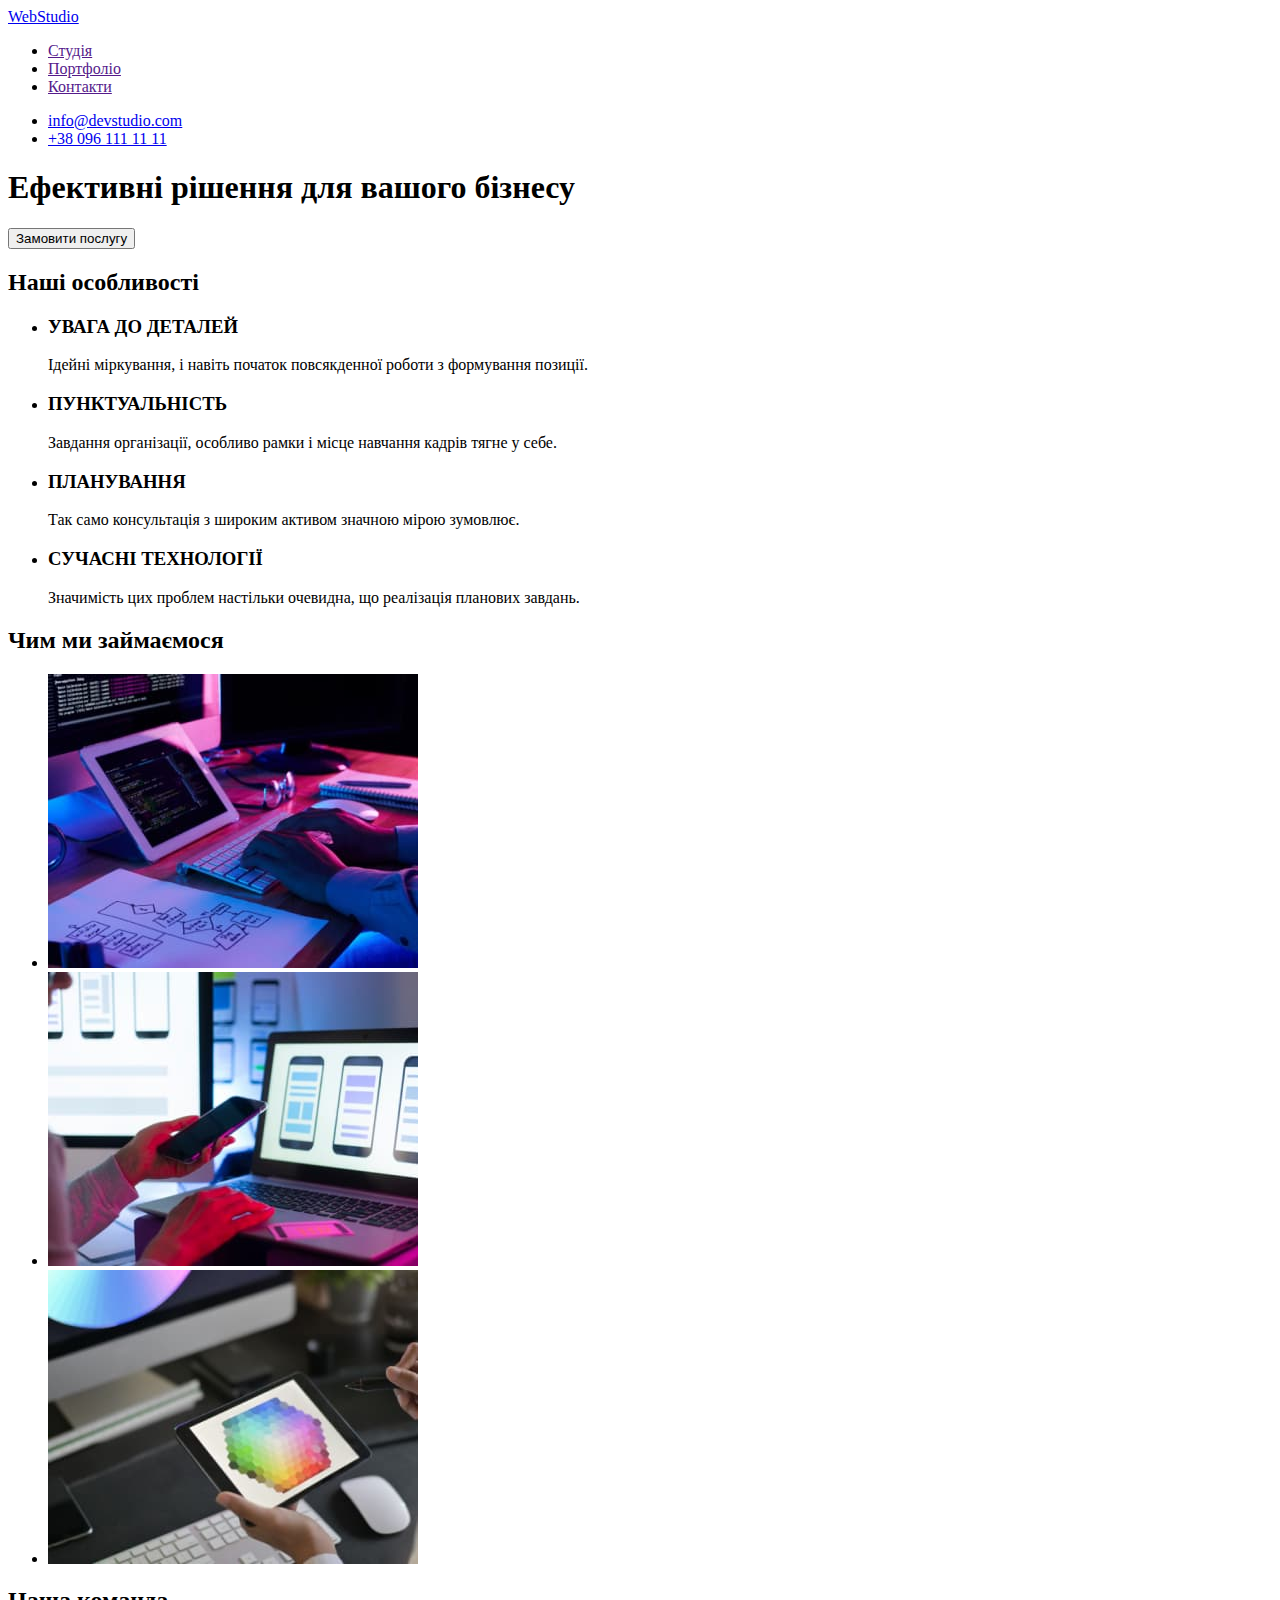
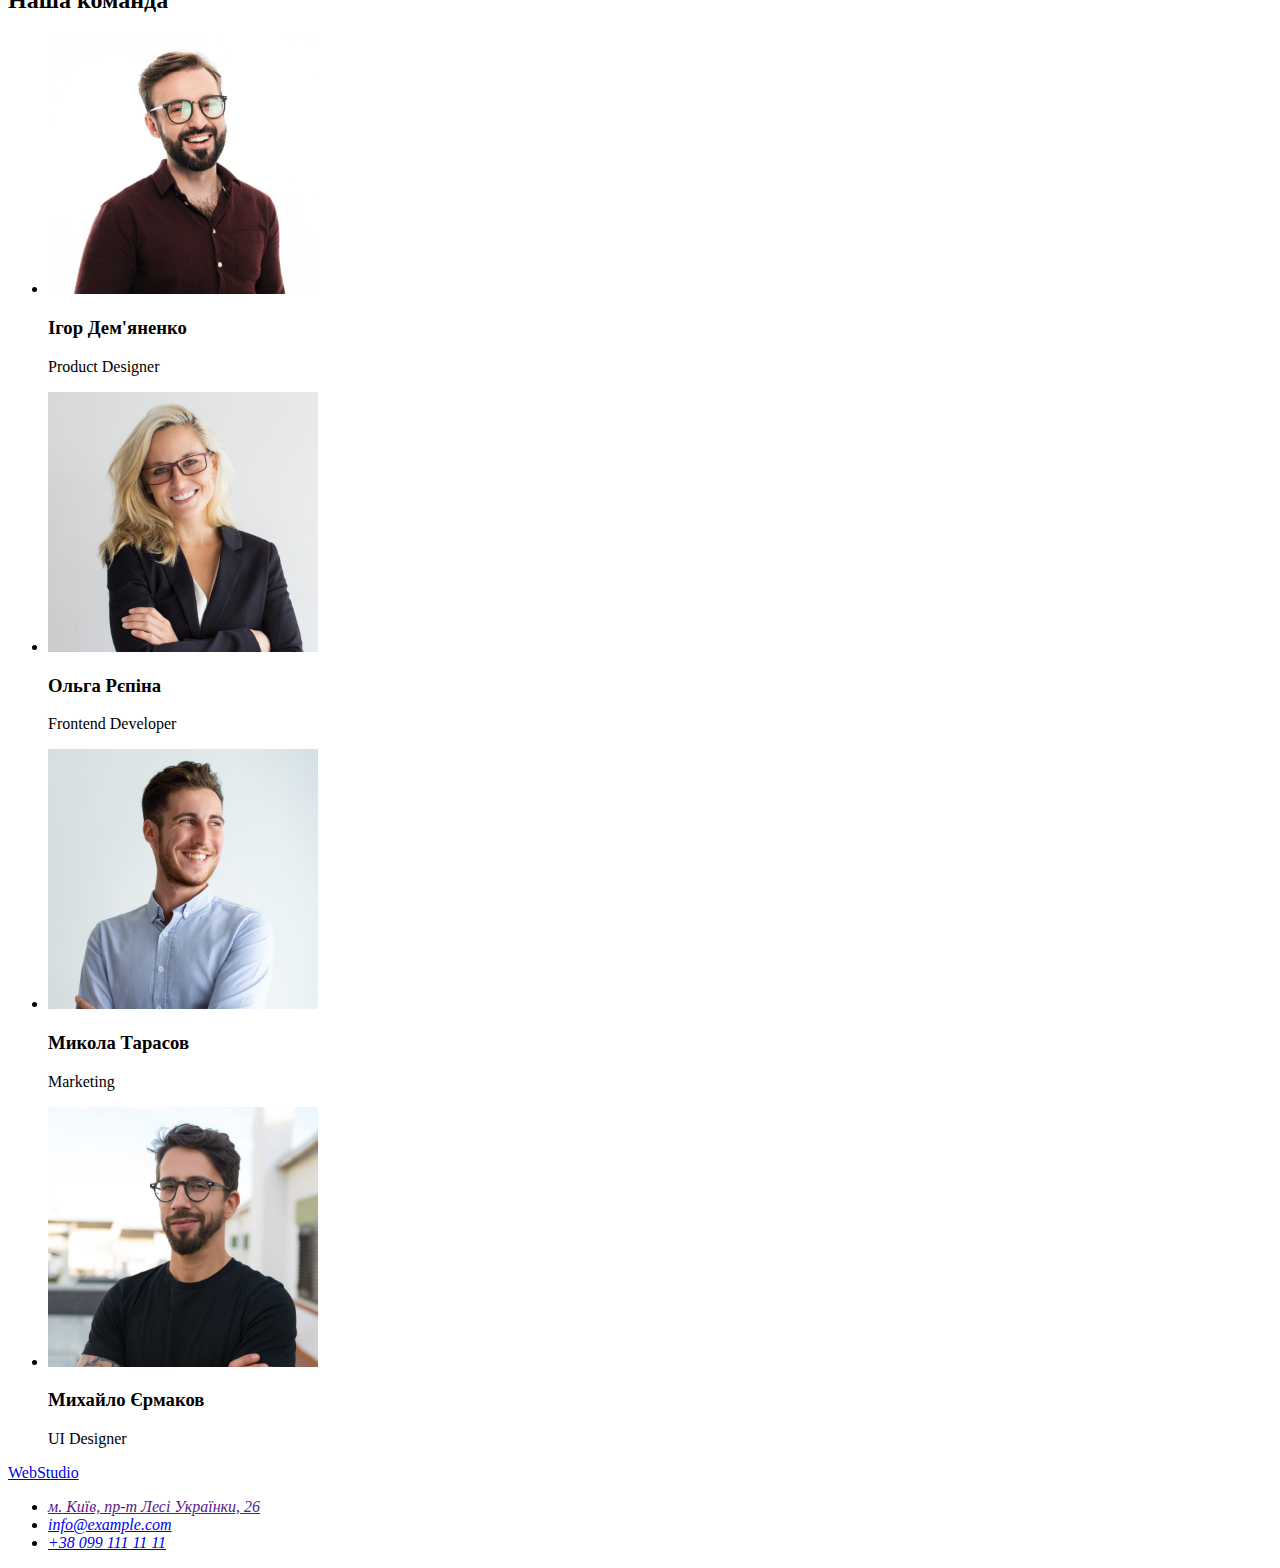
==== index.html @ 89155c15 "Update index.html" ====
<!DOCTYPE html>
<html lang="uk">
  <head>
    <meta charset="UTF-8" />
    <meta http-equiv="X-UA-Compatible" content="IE=edge" />
    <meta name="viewport" content="width=device-width, initial-scale=1.0" />
    <title>Document</title>

    <link rel="stylesheet" href="css/styles.scc" />
  </head>
  <body>
    <header class="page-header">
      <nav>
        <a href="./index.html" class="logo">WebStudio</a>
        <ul class="site-nav">
          <li><a href="">Студія</a></li>
          <li><a href="">Портфоліо</a></li>
          <li><a href="">Контакти</a></li>
        </ul>
      </nav>
      <ul>
        <li><a href="malito:info@devstudio.com">info@devstudio.com</a></li>
        <li><a href="tel:+380961111111">+38 096 111 11 11</a></li>
      </ul>
    </header>

    <main>
      <section>
        <h1>Ефективні рішення для вашого бізнесу</h1>
        <button type="button">Замовити послугу</button>
      </section>

      <section>
        <h2>Наші особливості</h2>
        <ul>
          <li>
            <h3>УВАГА ДО ДЕТАЛЕЙ</h3>
            <p>
              Ідейні міркування, і навіть початок повсякденної роботи з
              формування позиції.
            </p>
          </li>
          <li>
            <h3>ПУНКТУАЛЬНІСТЬ</h3>
            <p>
              Завдання організації, особливо рамки і місце навчання кадрів тягне
              у себе.
            </p>
          </li>
          <li>
            <h3>ПЛАНУВАННЯ</h3>
            <p>
              Так само консультація з широким активом значною мірою зумовлює.
            </p>
          </li>
          <li>
            <h3>СУЧАСНІ ТЕХНОЛОГІЇ</h3>
            <p>
              Значимість цих проблем настільки очевидна, що реалізація планових
              завдань.
            </p>
          </li>
        </ul>
      </section>

      <section>
        <h2>Чим ми займаємося</h2>
        <ul>
          <li>
            <img src="./images/box.jpg" alt="веб технології" width="370" />
          </li>
          <li>
            <img
              src="./images/box2.jpg"
              alt="адаптація для мобільних пристроїв"
              width="370"
            />
          </li>
          <li>
            <img
              src="./images/box3.jpg"
              alt="спільне середовище пк та мобільних пристороїв"
              width="370"
            />
          </li>
        </ul>
      </section>

      <section>
        <h2>Наша команда</h2>
        <ul>
          <li>
            <img
              src="./images/demina.jpg"
              alt="ігор демьяненко дизайнер"
              width="270"
            />
            <h3>Ігор Дем'яненко</h3>
            <p>Product Designer</p>
          </li>
          <li>
            <img
              src="./images/img1.jpg"
              alt="ольга рєпіна розробник"
              width="270"
            />
            <h3>Ольга Рєпіна</h3>
            <p>Frontend Developer</p>
          </li>
          <li>
            <img
              src="./images/tarasov.jpg"
              alt="микола тарасов маркетолог"
              width="270"
            />
            <h3>Микола Тарасов</h3>
            <p>Marketing</p>
          </li>
          <li>
            <img
              src="./images/ermakov.jpg"
              alt="Михайло Єрмаков веб дизайнер"
              width="270"
            />
            <h3>Михайло Єрмаков</h3>
            <p>UI Designer</p>
          </li>
        </ul>
      </section>
    </main>

    <footer>
      <a href="./index.html">WebStudio</a>
      <address>
        <ul>
          <li><a href="">м. Київ, пр-т Лесі Українки, 26</a></li>
          <li><a href="malito:info@example.com">info@example.com</a></li>
          <li><a href="tel:+380991111111">+38 099 111 11 11</a></li>
        </ul>
      </address>
    </footer>
  </body>
</html>
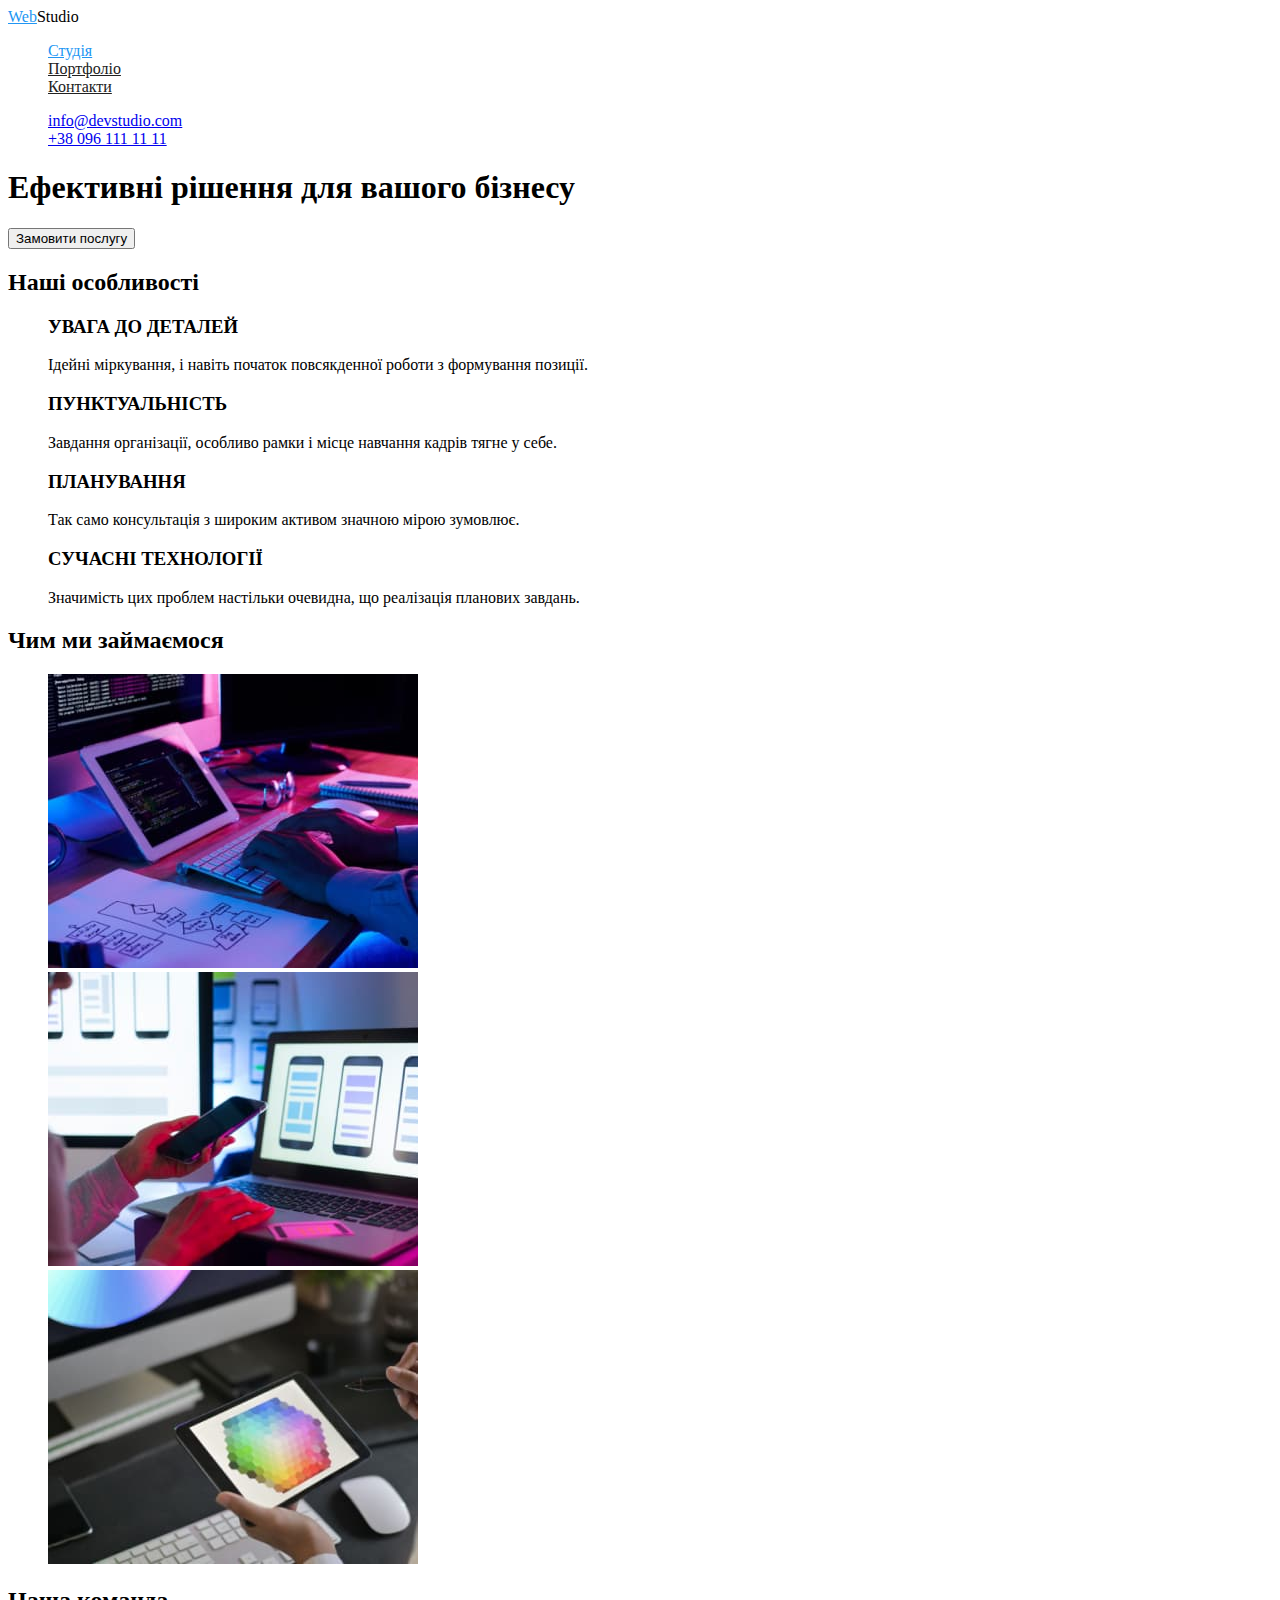
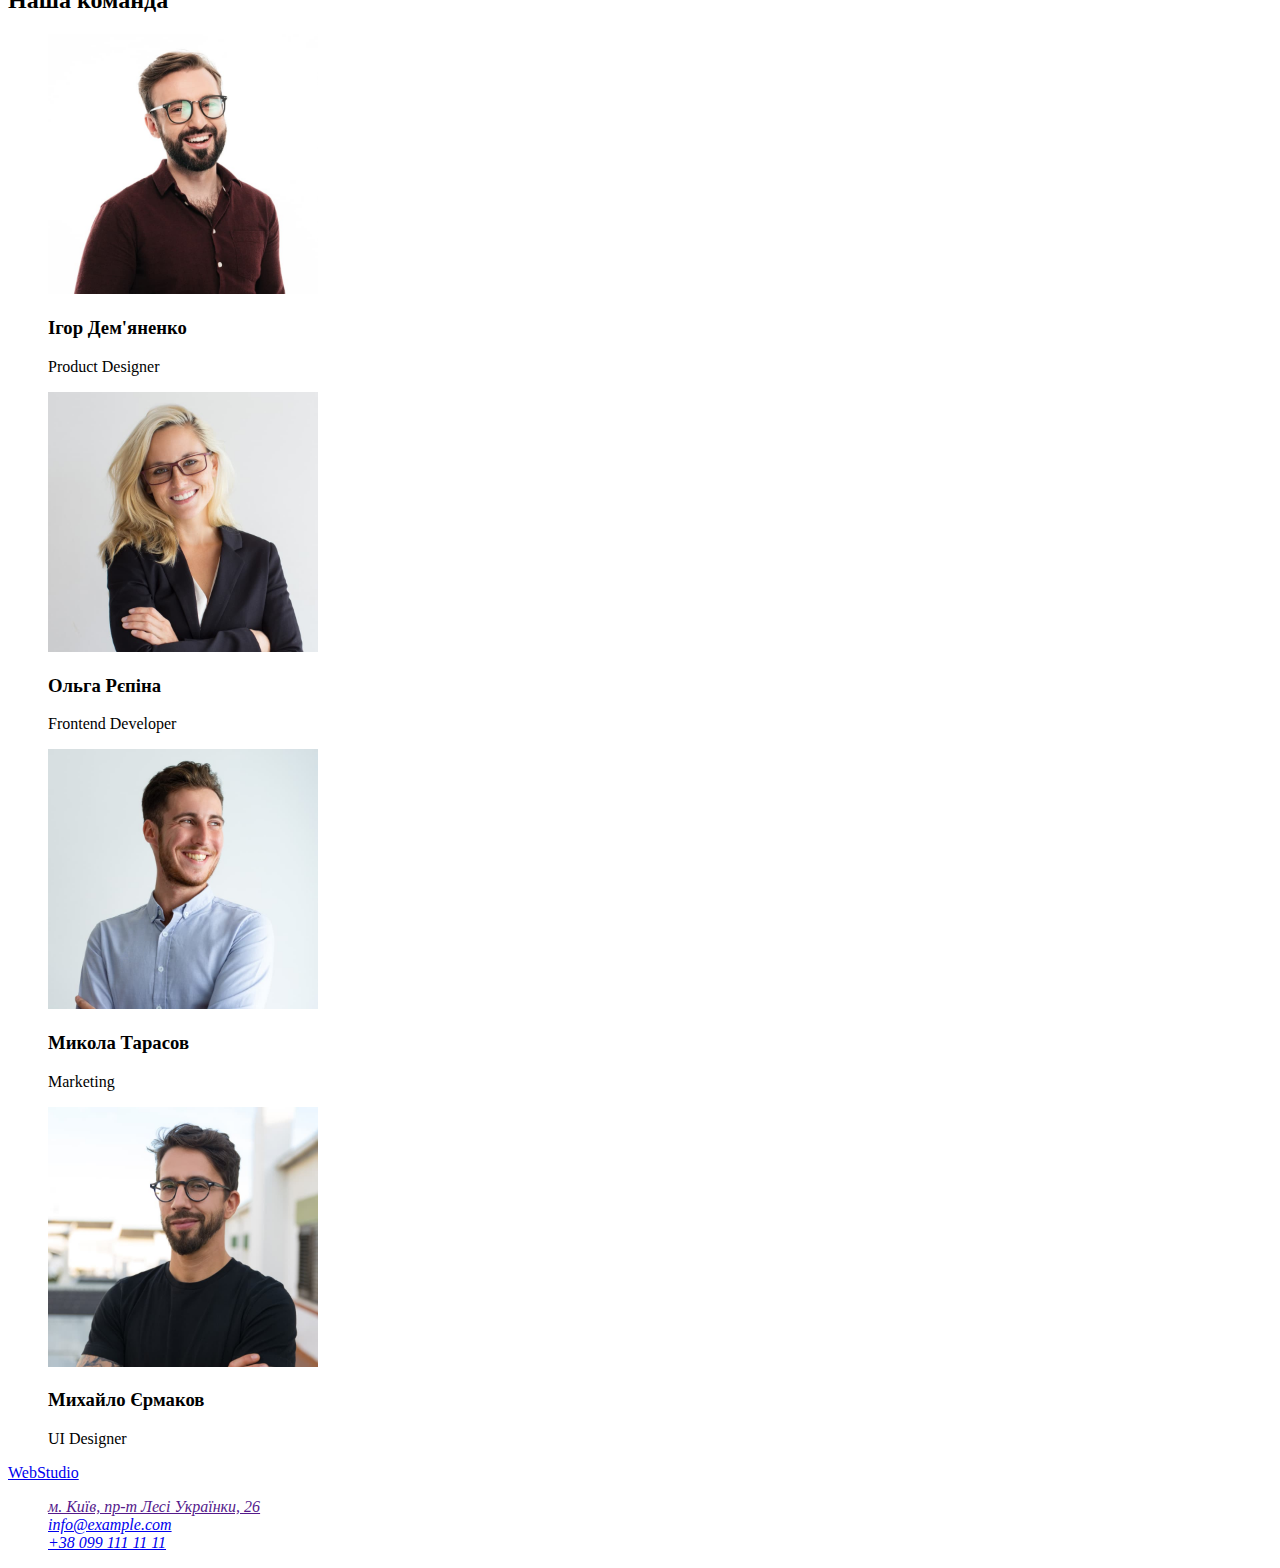
==== commit 9324ef0c: "add css" ====
--- a/index.html
+++ b/index.html
@@ -6,16 +6,25 @@
     <meta name="viewport" content="width=device-width, initial-scale=1.0" />
     <title>Document</title>
 
-    <link rel="stylesheet" href="css/styles.scc" />
+    <!--шрифти-->
+    <link rel="preconnect" href="https://fonts.googleapis.com" />
+    <link rel="preconnect" href="https://fonts.gstatic.com" crossorigin />
+    <link
+      href="https://fonts.googleapis.com/css2?family=Raleway:wght@700&family=Roboto:wght@400;500;700;900&display=swap"
+      rel="stylesheet"
+    />
+
+    <link rel="stylesheet" href="css/styles.css" />
   </head>
   <body>
     <header class="page-header">
       <nav>
-        <a href="./index.html" class="logo">WebStudio</a>
+        <a href="./index.html" class="logo">Web</a
+        ><span class="logo-first">Studio</span>
         <ul class="site-nav">
-          <li><a href="">Студія</a></li>
-          <li><a href="">Портфоліо</a></li>
-          <li><a href="">Контакти</a></li>
+          <li><a href="" class="link studio">Студія</a></li>
+          <li><a href="" class="link portfolio">Портфоліо</a></li>
+          <li><a href="" class="link contacts">Контакти</a></li>
         </ul>
       </nav>
       <ul>
--- a/css/styles.css
+++ b/css/styles.css
@@ -0,0 +1,42 @@
+:root {
+    --accent-color: #2196F3;
+    --primary-text-color:#F5F5F5;
+    --secondary-text-color: #212121;
+}
+
+
+
+
+.body {
+    font-family: 'Raleway', sans-serif;
+    font-family: 'Roboto', sans-serif;
+    background-color:#F5F5F5;
+}
+ul{
+    list-style: none;
+}
+
+
+  .logo {
+   color: #2196F3;
+  }
+  .logo-first {
+   color:  #000000;
+  }
+
+  /* Site nav */
+
+  .studio {
+    color: #2196F3;
+  }
+  .studio:hover,
+  .studio:focus{
+    color: green;
+  }
+  .portfolio {
+    color: #212121;
+  }
+  .contacts {
+      color: #212121;
+  }
+
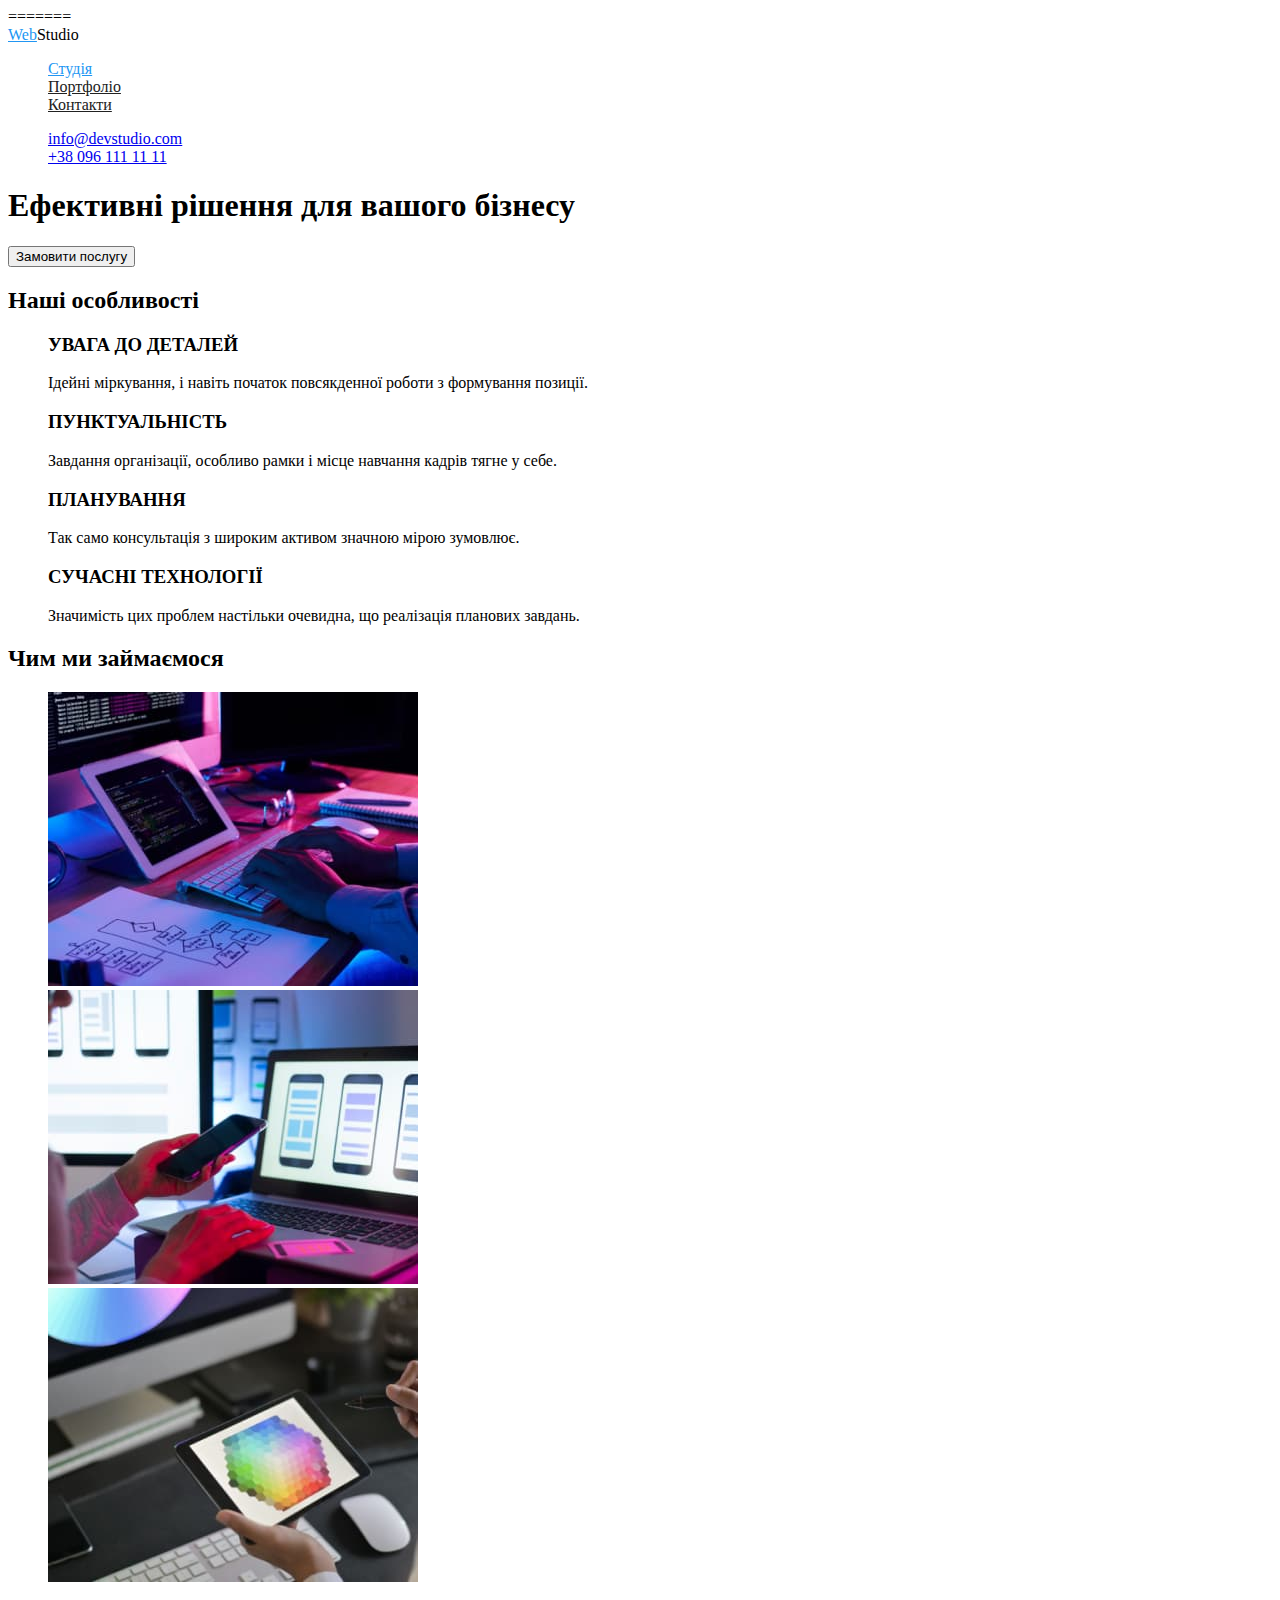
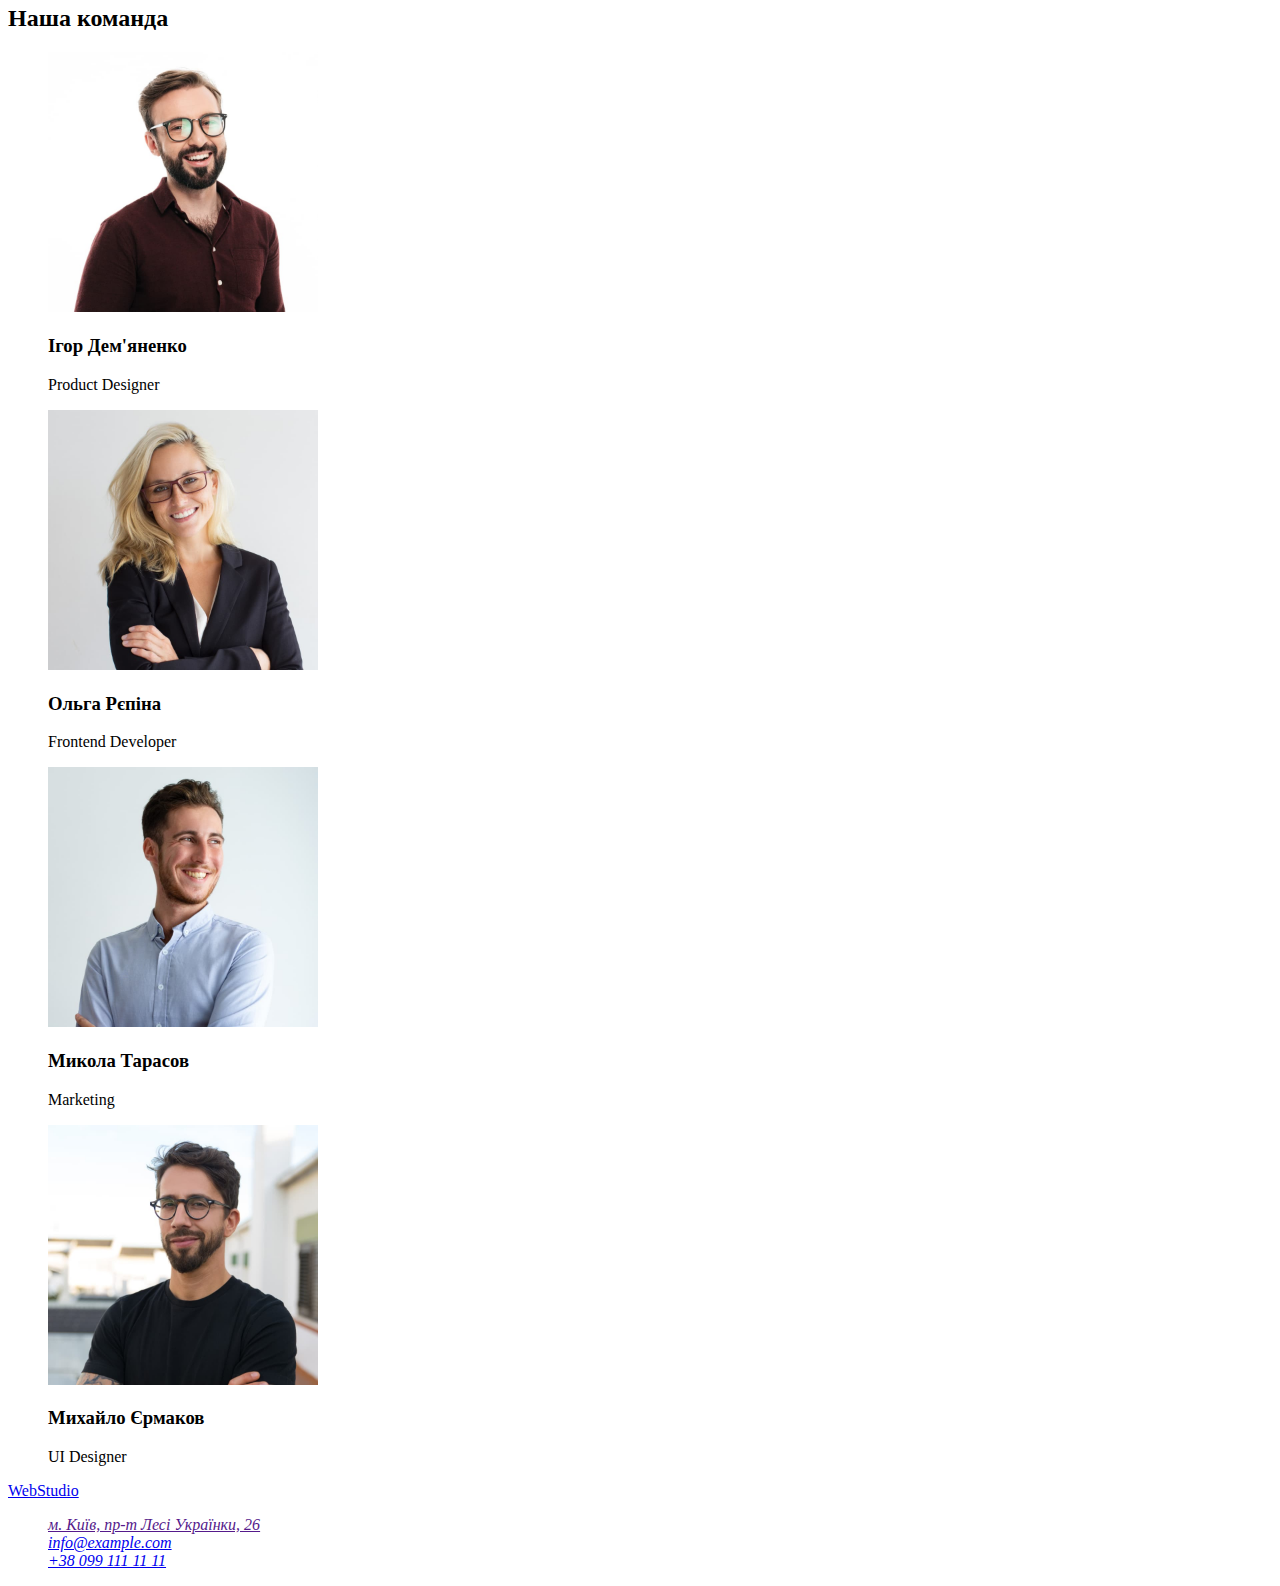
==== commit 3d19bcee: "Merge branch 'main' of https://github.com/Vadymzp/goit-markup-hw-02" ====
--- a/index.html
+++ b/index.html
@@ -14,6 +14,8 @@
       rel="stylesheet"
     />
 
+    <link rel="stylesheet" href="css/styles.css" />
+    =======
     <link rel="stylesheet" href="css/styles.css" />
   </head>
   <body>
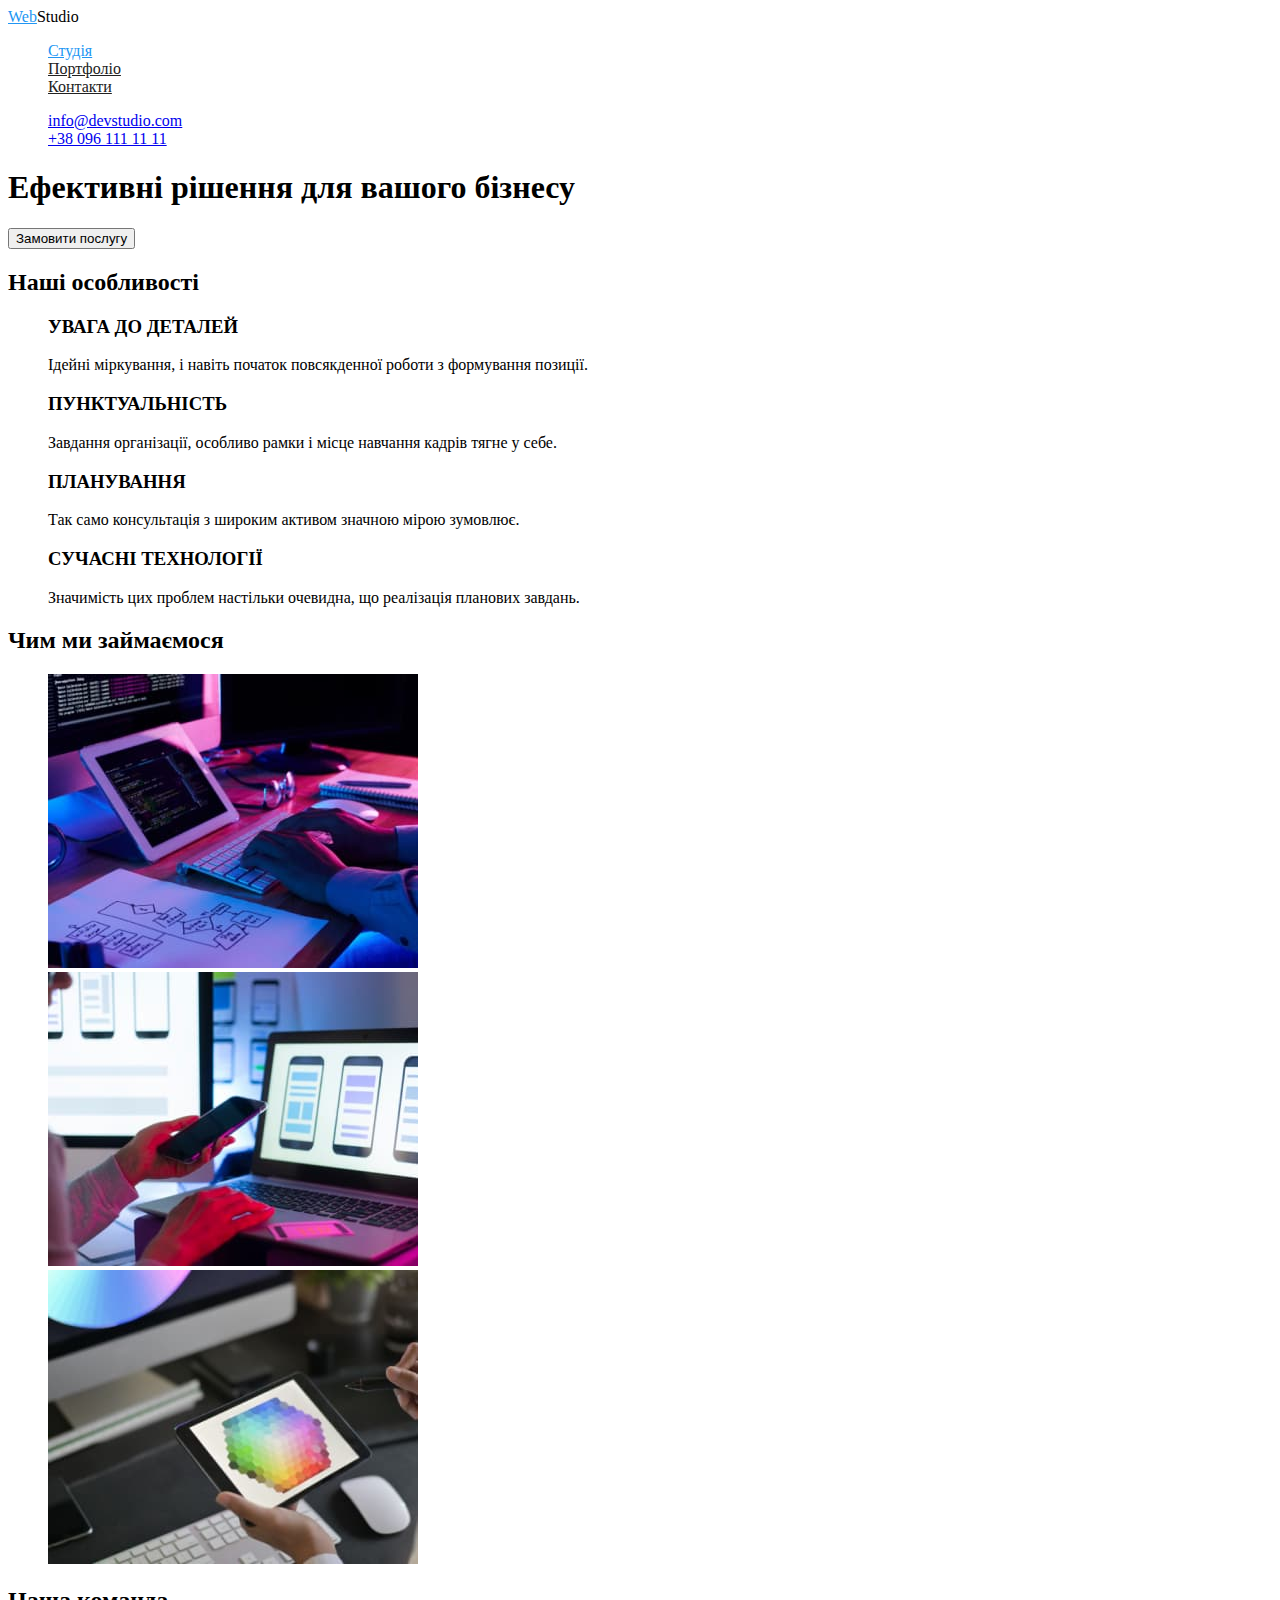
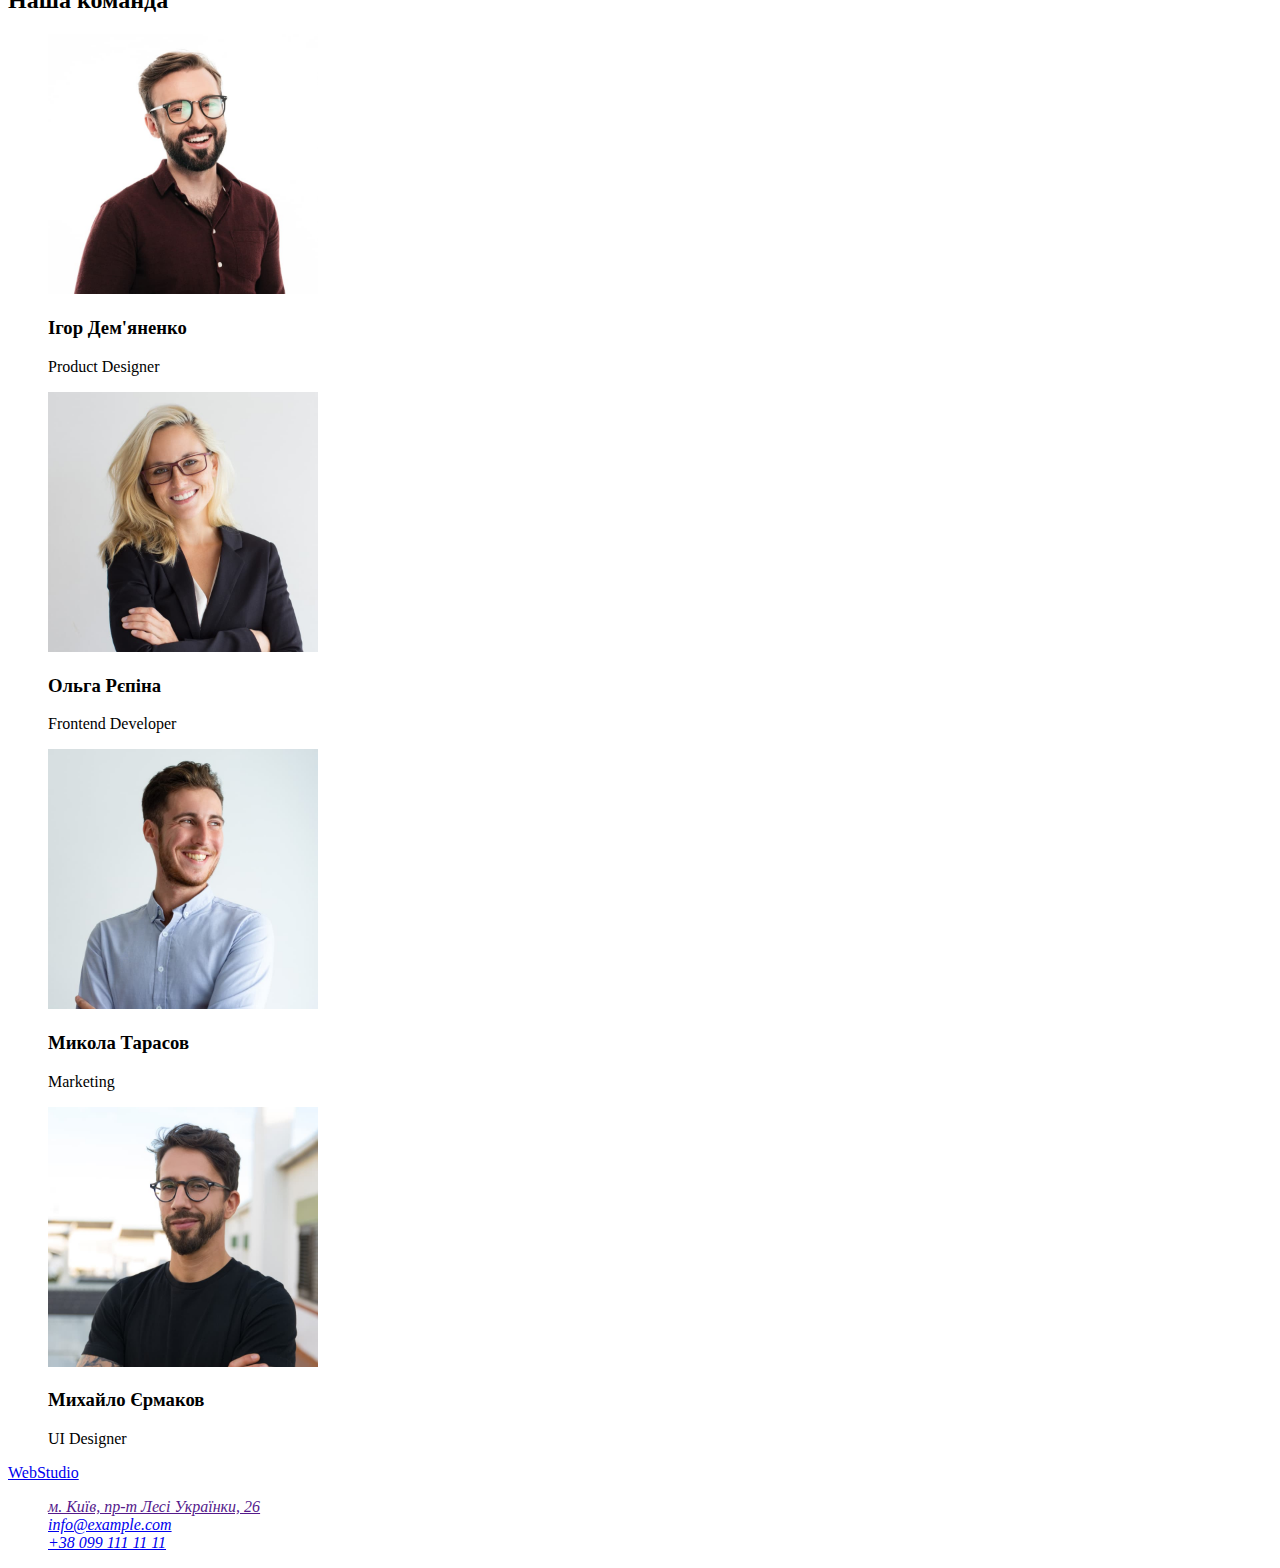
==== commit 237c4559: "Update index.html" ====
--- a/index.html
+++ b/index.html
@@ -14,8 +14,6 @@
       rel="stylesheet"
     />
 
-    <link rel="stylesheet" href="css/styles.css" />
-    =======
     <link rel="stylesheet" href="css/styles.css" />
   </head>
   <body>
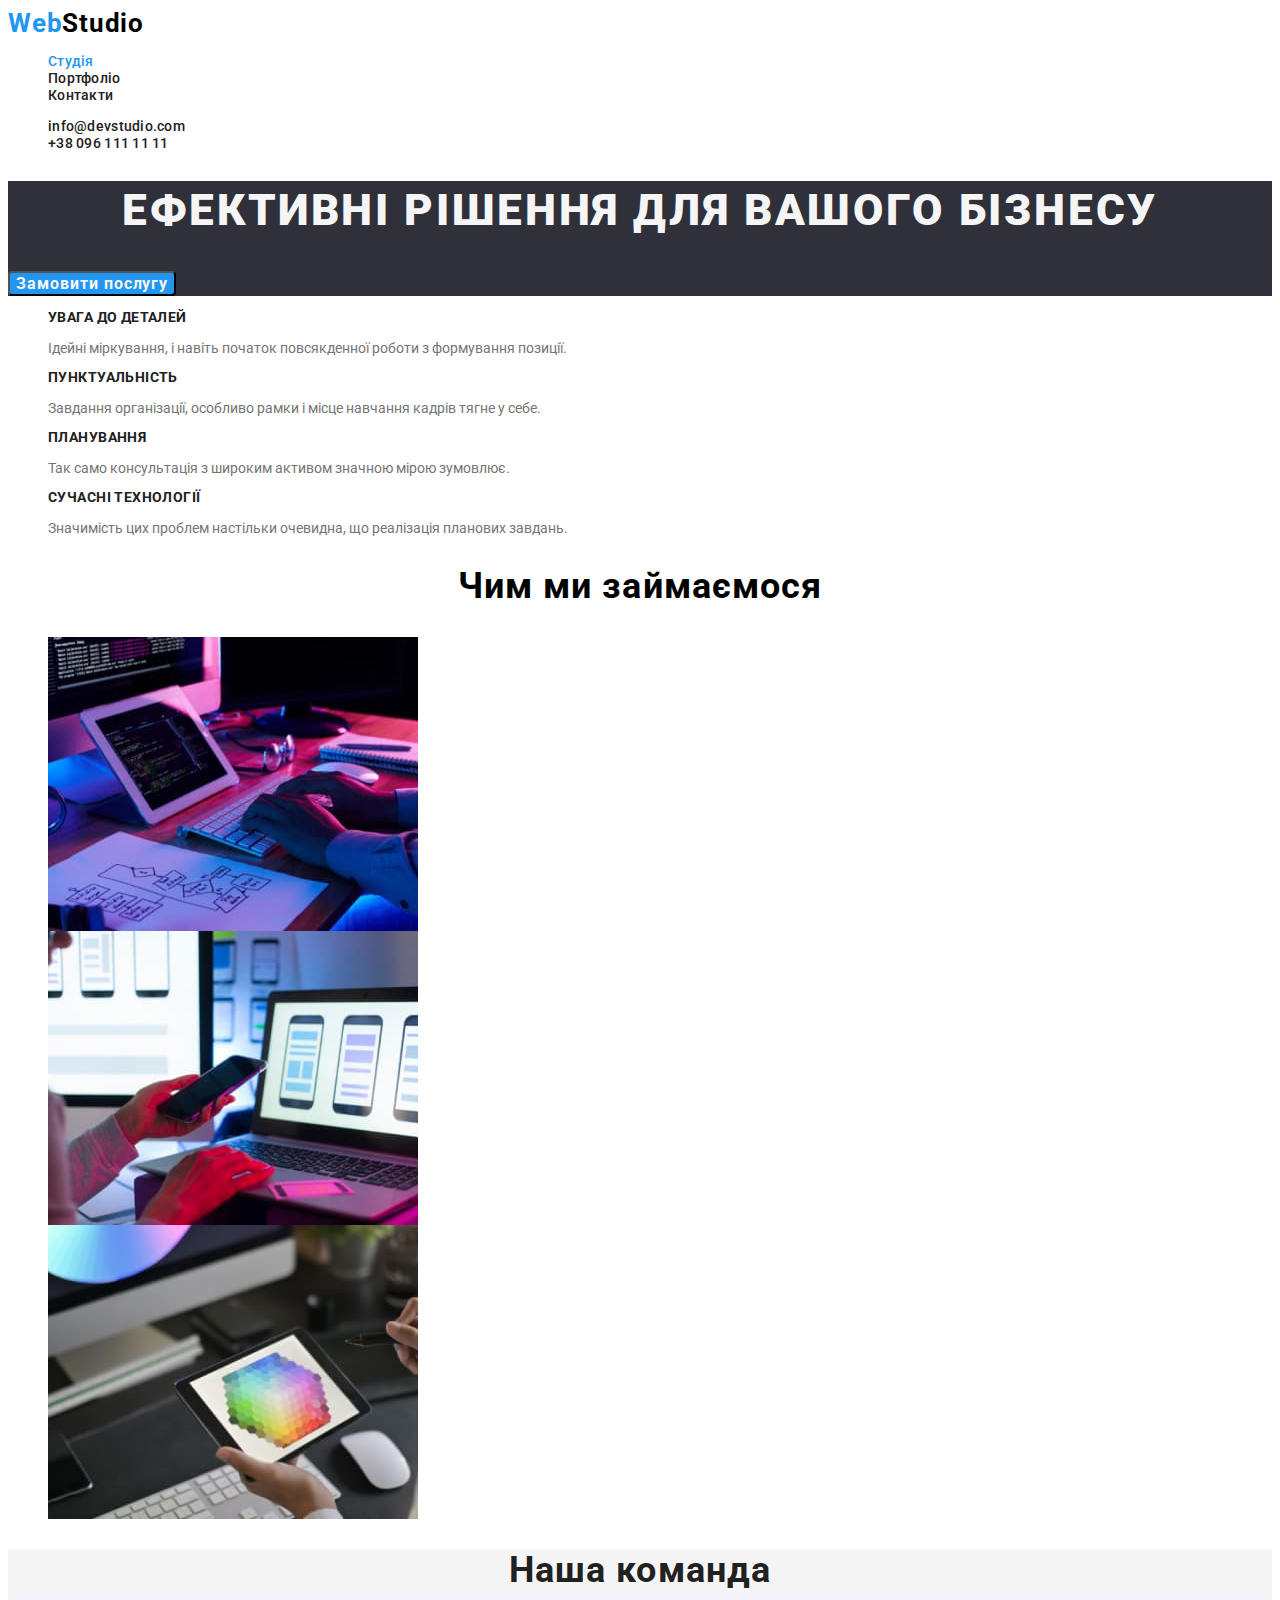
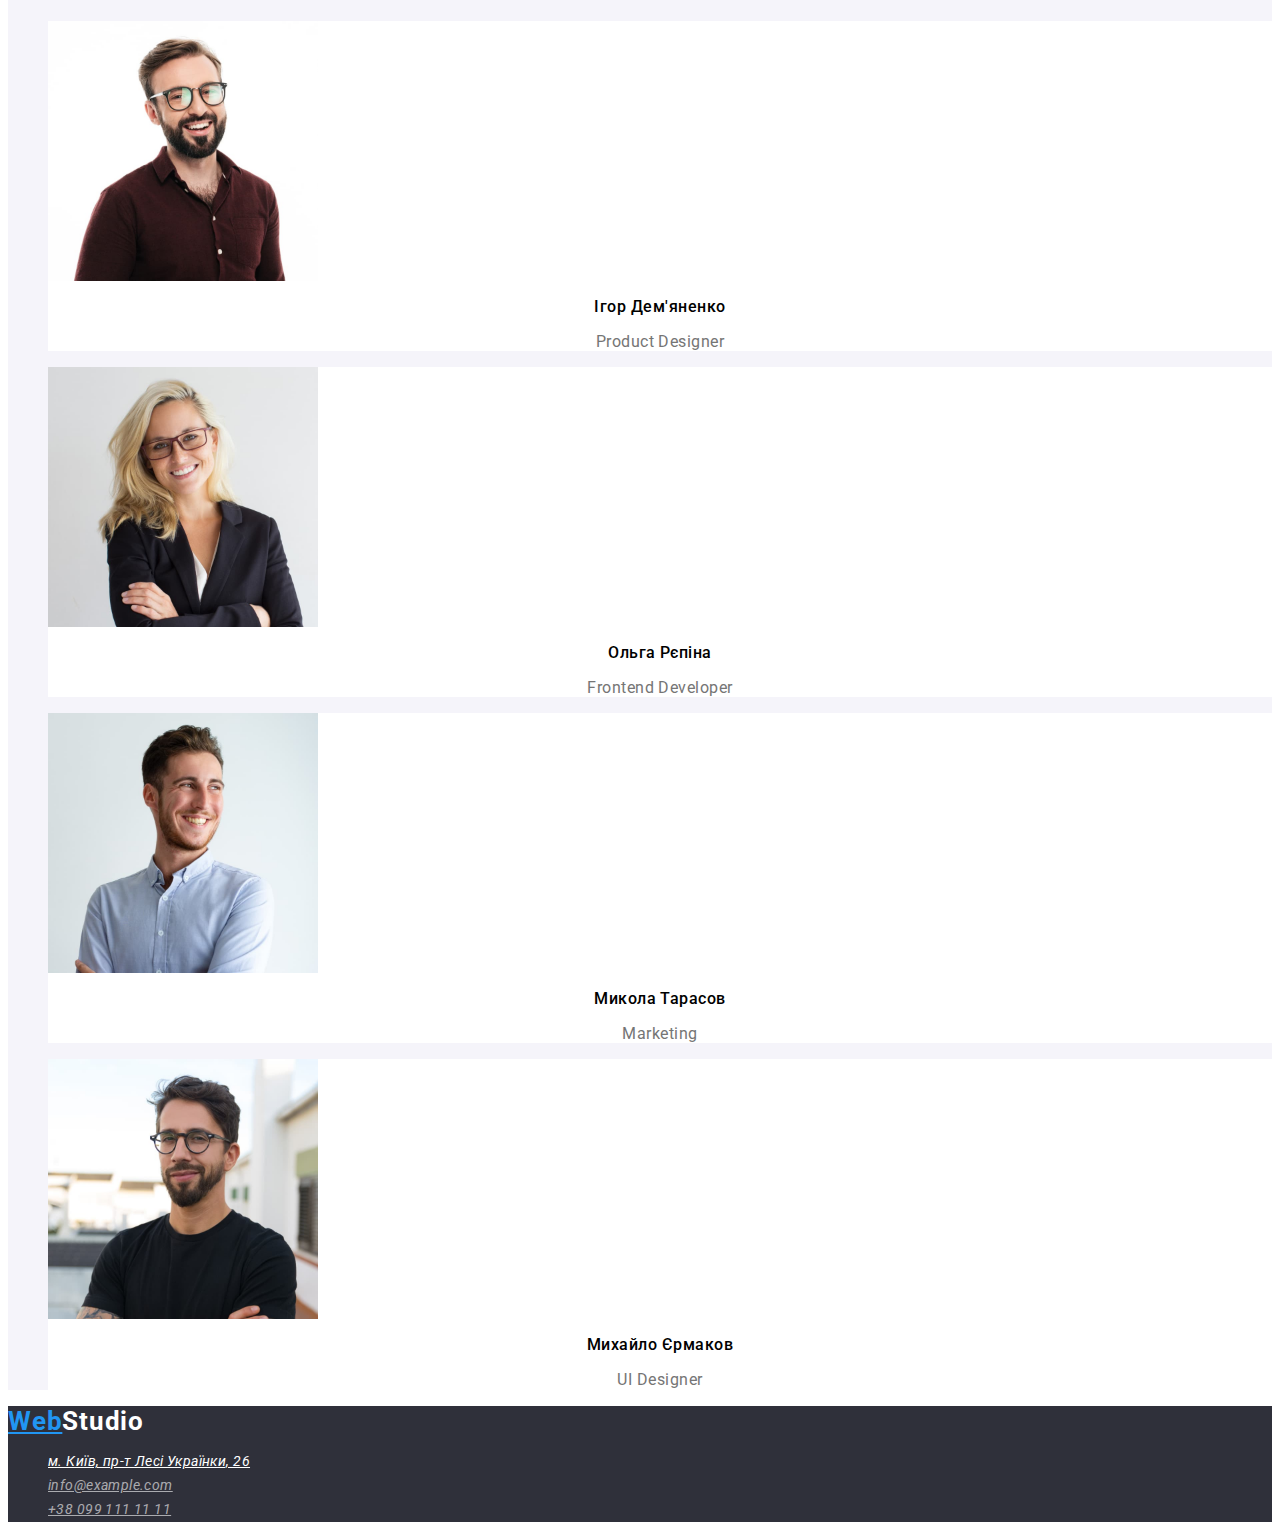
==== commit 4a1ce49a: "ДЗ 2" ====
--- a/index.html
+++ b/index.html
@@ -5,7 +5,6 @@
     <meta http-equiv="X-UA-Compatible" content="IE=edge" />
     <meta name="viewport" content="width=device-width, initial-scale=1.0" />
     <title>Document</title>
-
     <!--шрифти-->
     <link rel="preconnect" href="https://fonts.googleapis.com" />
     <link rel="preconnect" href="https://fonts.gstatic.com" crossorigin />
@@ -13,58 +12,67 @@
       href="https://fonts.googleapis.com/css2?family=Raleway:wght@700&family=Roboto:wght@400;500;700;900&display=swap"
       rel="stylesheet"
     />
-
-    <link rel="stylesheet" href="css/styles.css" />
+    <link rel="stylesheet" href="./css/styles.css" />
   </head>
   <body>
-    <header class="page-header">
-      <nav>
+    <header class="main-header">
+      <nav class="header-nav">
         <a href="./index.html" class="logo">Web</a
-        ><span class="logo-first">Studio</span>
-        <ul class="site-nav">
-          <li><a href="" class="link studio">Студія</a></li>
-          <li><a href="" class="link portfolio">Портфоліо</a></li>
-          <li><a href="" class="link contacts">Контакти</a></li>
+        ><span class="accent">Studio</span>
+        <ul class="header-nav-list">
+          <li class="nav-item"><a href="" class="link current">Студія</a></li>
+          <li>
+            <a href="./portfolio.html" class="link">Портфоліо</a>
+          </li>
+          <li class="nav-item"><a href="" class="link">Контакти</a></li>
         </ul>
       </nav>
-      <ul>
-        <li><a href="malito:info@devstudio.com">info@devstudio.com</a></li>
-        <li><a href="tel:+380961111111">+38 096 111 11 11</a></li>
+      <ul class="menu">
+        <li class="nav-item">
+          <a href="malito:info@devstudio.com" class="header-contacts"
+            >info@devstudio.com</a
+          >
+        </li>
+        <li>
+          <a href="tel:+380961111111" class="header-contacts"
+            >+38 096 111 11 11</a
+          >
+        </li>
       </ul>
     </header>
 
     <main>
-      <section>
-        <h1>Ефективні рішення для вашого бізнесу</h1>
-        <button type="button">Замовити послугу</button>
+      <section class="hero">
+        <h1 class="title">Ефективні рішення для вашого бізнесу</h1>
+        <button class="hero-bth" type="button">Замовити послугу</button>
       </section>
 
-      <section>
-        <h2>Наші особливості</h2>
+      <section class="section">
+        <h2 hidden class="section-title">Наші особливості</h2>
         <ul>
           <li>
-            <h3>УВАГА ДО ДЕТАЛЕЙ</h3>
-            <p>
+            <h3 class="section-title">УВАГА ДО ДЕТАЛЕЙ</h3>
+            <p class="section-text">
               Ідейні міркування, і навіть початок повсякденної роботи з
               формування позиції.
             </p>
           </li>
           <li>
-            <h3>ПУНКТУАЛЬНІСТЬ</h3>
-            <p>
+            <h3 class="section-title">ПУНКТУАЛЬНІСТЬ</h3>
+            <p class="section-text">
               Завдання організації, особливо рамки і місце навчання кадрів тягне
               у себе.
             </p>
           </li>
           <li>
-            <h3>ПЛАНУВАННЯ</h3>
-            <p>
+            <h3 class="section-title">ПЛАНУВАННЯ</h3>
+            <p class="section-text">
               Так само консультація з широким активом значною мірою зумовлює.
             </p>
           </li>
           <li>
-            <h3>СУЧАСНІ ТЕХНОЛОГІЇ</h3>
-            <p>
+            <h3 class="section-title">СУЧАСНІ ТЕХНОЛОГІЇ</h3>
+            <p class="section-text">
               Значимість цих проблем настільки очевидна, що реалізація планових
               завдань.
             </p>
@@ -72,20 +80,20 @@
         </ul>
       </section>
 
-      <section>
-        <h2>Чим ми займаємося</h2>
-        <ul>
-          <li>
+      <section class="section">
+        <h2 class="work-title">Чим ми займаємося</h2>
+        <ul class="work">
+          <li class="work-item">
             <img src="./images/box.jpg" alt="веб технології" width="370" />
           </li>
-          <li>
+          <li class="work-item">
             <img
               src="./images/box2.jpg"
               alt="адаптація для мобільних пристроїв"
               width="370"
             />
           </li>
-          <li>
+          <li class="work-item">
             <img
               src="./images/box3.jpg"
               alt="спільне середовище пк та мобільних пристороїв"
@@ -95,56 +103,69 @@
         </ul>
       </section>
 
-      <section>
-        <h2>Наша команда</h2>
-        <ul>
-          <li>
+      <section class="section-team">
+        <h2 class="team-title">Наша команда</h2>
+        <ul class="team">
+          <li class="team-item">
             <img
               src="./images/demina.jpg"
               alt="ігор демьяненко дизайнер"
               width="270"
             />
-            <h3>Ігор Дем'яненко</h3>
-            <p>Product Designer</p>
+            <h3 class="person-title">Ігор Дем'яненко</h3>
+            <p class="position-text">Product Designer</p>
           </li>
-          <li>
+          <li class="team-item">
             <img
               src="./images/img1.jpg"
               alt="ольга рєпіна розробник"
               width="270"
             />
-            <h3>Ольга Рєпіна</h3>
-            <p>Frontend Developer</p>
+            <h3 class="person-title">Ольга Рєпіна</h3>
+            <p class="position-text">Frontend Developer</p>
           </li>
-          <li>
+          <li class="team-item">
             <img
               src="./images/tarasov.jpg"
               alt="микола тарасов маркетолог"
               width="270"
             />
-            <h3>Микола Тарасов</h3>
-            <p>Marketing</p>
+            <h3 class="person-title">Микола Тарасов</h3>
+            <p class="position-text">Marketing</p>
           </li>
-          <li>
+          <li class="team-item">
             <img
               src="./images/ermakov.jpg"
               alt="Михайло Єрмаков веб дизайнер"
               width="270"
             />
-            <h3>Михайло Єрмаков</h3>
-            <p>UI Designer</p>
+            <h3 class="person-title">Михайло Єрмаков</h3>
+            <p class="position-text">UI Designer</p>
           </li>
         </ul>
       </section>
     </main>
 
-    <footer>
-      <a href="./index.html">WebStudio</a>
-      <address>
+    <footer class="footer">
+      <a href="./index.html" class="footer-logo">Web</a
+      ><span class="footer-accent">Studio</span>
+      <address class="footer-adress">
         <ul>
-          <li><a href="">м. Київ, пр-т Лесі Українки, 26</a></li>
-          <li><a href="malito:info@example.com">info@example.com</a></li>
-          <li><a href="tel:+380991111111">+38 099 111 11 11</a></li>
+          <li>
+            <a href="" class="footer-location"
+              >м. Київ, пр-т Лесі Українки, 26</a
+            >
+          </li>
+          <li>
+            <a href="malito:info@example.com" class="footer-contacts"
+              >info@example.com</a
+            >
+          </li>
+          <li>
+            <a href="tel:+380991111111" class="footer-contacts"
+              >+38 099 111 11 11</a
+            >
+          </li>
         </ul>
       </address>
     </footer>
--- a/css/styles.css
+++ b/css/styles.css
@@ -2,41 +2,255 @@
     --accent-color: #2196F3;
     --primary-text-color:#F5F5F5;
     --secondary-text-color: #212121;
-}
-
-
-
-
-.body {
+    --secondary-color: #FFFFFF;
+}
+
+
+
+
+body {
     font-family: 'Raleway', sans-serif;
     font-family: 'Roboto', sans-serif;
-    background-color:#F5F5F5;
-}
-ul{
+    font-size: 14px;
+    background-color: var(--secondary-color);
+}
+
+img {
+  display: block;
+}
+
+  
+
+
+ul {
     list-style: none;
 }
 
+   .main-header {
+    background-color: var(--secondary-color);
+   }
+     /* Site nav */
+   .header-nav .link {
+    color: var(--secondary-text-color);
+    font-weight: 500;
+    font-size: 14px;
+    line-height: 1.14;
+    letter-spacing: 0.02em;
+    text-decoration: none;
+         }
 
   .logo {
    color: #2196F3;
-  }
-  .logo-first {
+    font-size: 26px;
+    font-weight: 700;
+    line-height: 1.2;
+    letter-spacing: 0.03em;
+    text-decoration: none;
+  }
+  .accent {
    color:  #000000;
-  }
-
-  /* Site nav */
-
-  .studio {
-    color: #2196F3;
-  }
-  .studio:hover,
-  .studio:focus{
-    color: green;
-  }
-  .portfolio {
-    color: #212121;
-  }
-  .contacts {
-      color: #212121;
-  }
-
+    font-size: 26px;
+    font-weight: 700;
+    line-height: 1.2;
+    letter-spacing: 0.03em;
+  }
+
+  
+  
+  .header-nav .link:hover,
+  .header-nav .link:focus{
+    color: var(--accent-color) ;
+  }
+   .header-nav .link.current {
+  color: var(--accent-color);
+}
+  
+  /* contacts */
+  
+    .header-contacts {
+      color: var(--secondary-text-color);
+      font-weight: 500;
+      font-size: 14px;
+      line-height: 1.14;
+      letter-spacing: 0.02em;
+      text-decoration: none;
+  }
+      .header-contacts:hover,
+      .header-contacts:focus {
+          color: var(--accent-color);
+        }
+  
+
+  /* Hero */
+
+  .hero {
+background-color: #2F303A;
+  }
+
+  .title {
+  font-weight: 900;
+    font-size: 44px;
+  line-height: 1.36;
+  text-align: center;
+  letter-spacing: 0.06em;
+  text-transform: uppercase;
+  color:var(--primary-text-color);
+  }
+  .hero-bth {
+    color: var(--primary-text-color);
+    background-color: var(--accent-color);
+    font-family: inherit;
+    font-weight: 700;
+    border-radius: 4px;
+    font-size: 16px;
+    cursor: pointer;
+    letter-spacing: 0.06em;
+  }
+     .hero-bth:hover,
+     .hero-bth:focus{
+       background-color: #188CE8;
+     }
+     
+     /* section */
+     .section {
+      background-color: var(--secondary-color);
+     }
+     .section-title {
+        font-weight: 700;
+      color: var(--secondary-text-color);
+        font-size: 14px;
+        line-height: 1.14;
+        letter-spacing: 0.03em;
+        text-transform: uppercase;
+     }
+     .section-text {
+        font-size: 14px;
+        line-height: 1.71:
+        letter-spacing: 0.03em;
+        color: #757575;
+     }
+    
+     /* work title */
+
+     .work-title {
+        font-weight: 700;
+        font-size: 36px;
+        line-height: 1.17;
+        text-align: center;
+        letter-spacing: 0.03em;
+     }
+
+     /* Team */
+
+
+     .section-team {
+      background-color:#F5F4FA
+     }
+     .team-item {
+      background-color: var(--secondary-color);
+     }
+     .team-title {
+        color: var(--secondary-text-color);
+        background-color: var(--primary-text-color);
+         font-weight: 700;
+        font-size: 36px;
+        line-height: 1.17;
+        text-align: center;
+        letter-spacing: 0.03em;
+     }
+     .person-title {
+      color: var(--secondary-text-col);
+      background-color: var(--secondary-color);
+        font-weight: 500;
+        font-size: 16px;
+        line-height: 1.19;
+        text-align: center;
+        letter-spacing: 0.03em;
+     }
+     .position-text {
+        font-size: 16px;
+        line-height: 1.19;
+        text-align: center;
+        letter-spacing: 0.03em;
+        color: #757575;
+     }
+
+     /* footer */
+
+     .footer {
+      background-color: #2F303A;
+     }
+     .footer-logo {
+        font-weight: 700;
+        font-size: 26px;
+        line-height: 1.19;
+        letter-spacing: 0.03em;
+        color: #2196F3;
+     }
+     .footer-accent {
+      font-weight: 700;
+        font-size: 26px;
+        line-height: 1.19;
+        letter-spacing: 0.03em;
+      color: var(--secondary-color);
+     }
+     .footer-location {
+       font-family: inherit;
+       font-weight: 400;
+        font-size: 14px;
+        line-height: 1.71;
+        letter-spacing: 0.03em;
+        color: var(--secondary-color);
+    }
+    .footer-contacts {
+        font-weight: 400;
+        font-size: 14px;
+        line-height: 1.71;
+        letter-spacing: 0.03em;
+        color: rgba(255, 255, 255, 0.6);
+    }
+      .footer-contacts:hover,
+      .footer-contacts:focus {
+          color: var(--accent-color);
+        }
+
+        /* Portfolio */
+        .filter-btn {
+       color: var(--secondary-text-color);
+      background-color: #F5F4FA;
+        font-weight: 500;
+        font-size: 16px;
+        line-height: 1.62;
+        text-align: center;
+          letter-spacing: 0.03em;
+          cursor: pointer;
+        }
+        .filter-btn:hover,
+        .filter-btn:focus {
+        background-color: var(--accent-color);
+        }
+
+        /* section */
+        
+        .section-porfolio {
+          background-color: var(--secondary-color);
+        }
+        .portfolio-title {
+           color: var(--secondary-text-color);
+          font-weight: 700;
+            font-size: 18px;
+            line-height: 2;
+            letter-spacing: 0.06em;
+        }
+        .portfolio-text {
+            font-size: 16px;
+            line-height: 1.88;
+            letter-spacing: 0.03em;
+            color: #757575;
+        }
+
+       
+  
+
+  
+
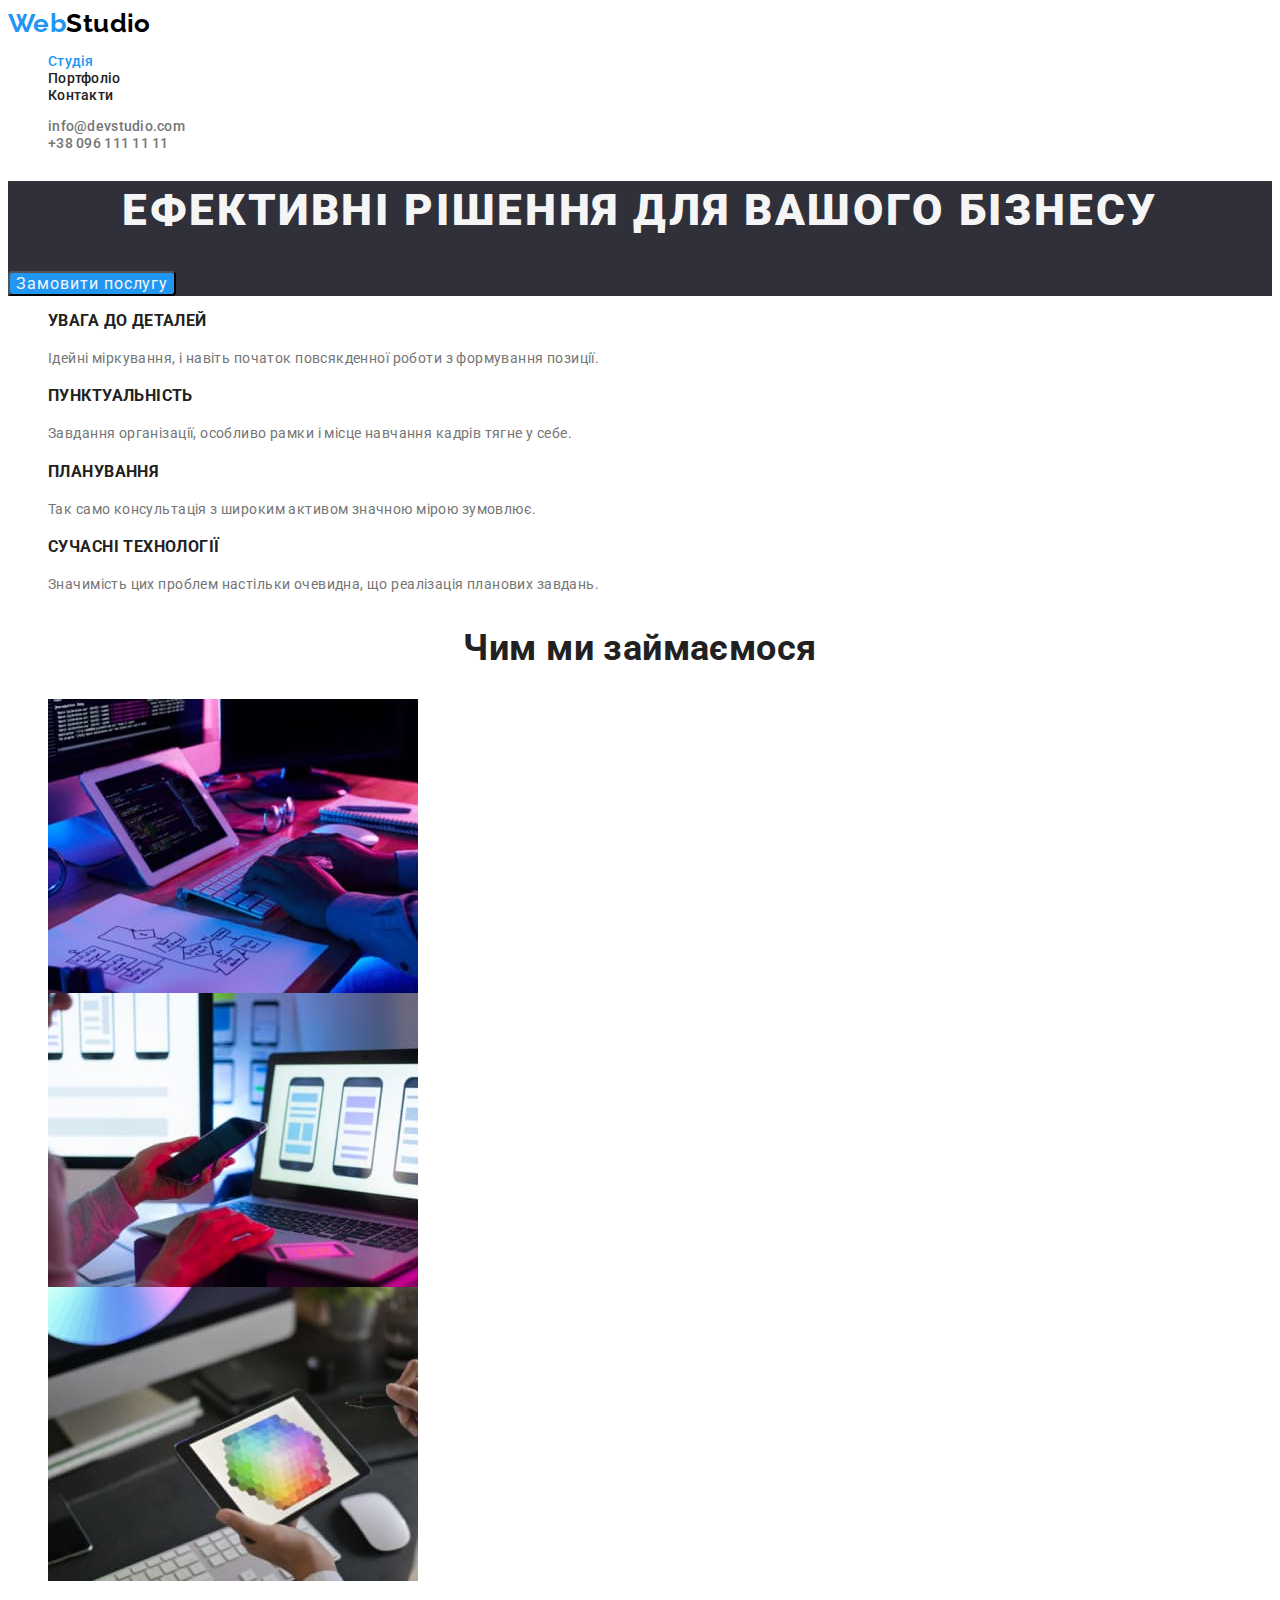
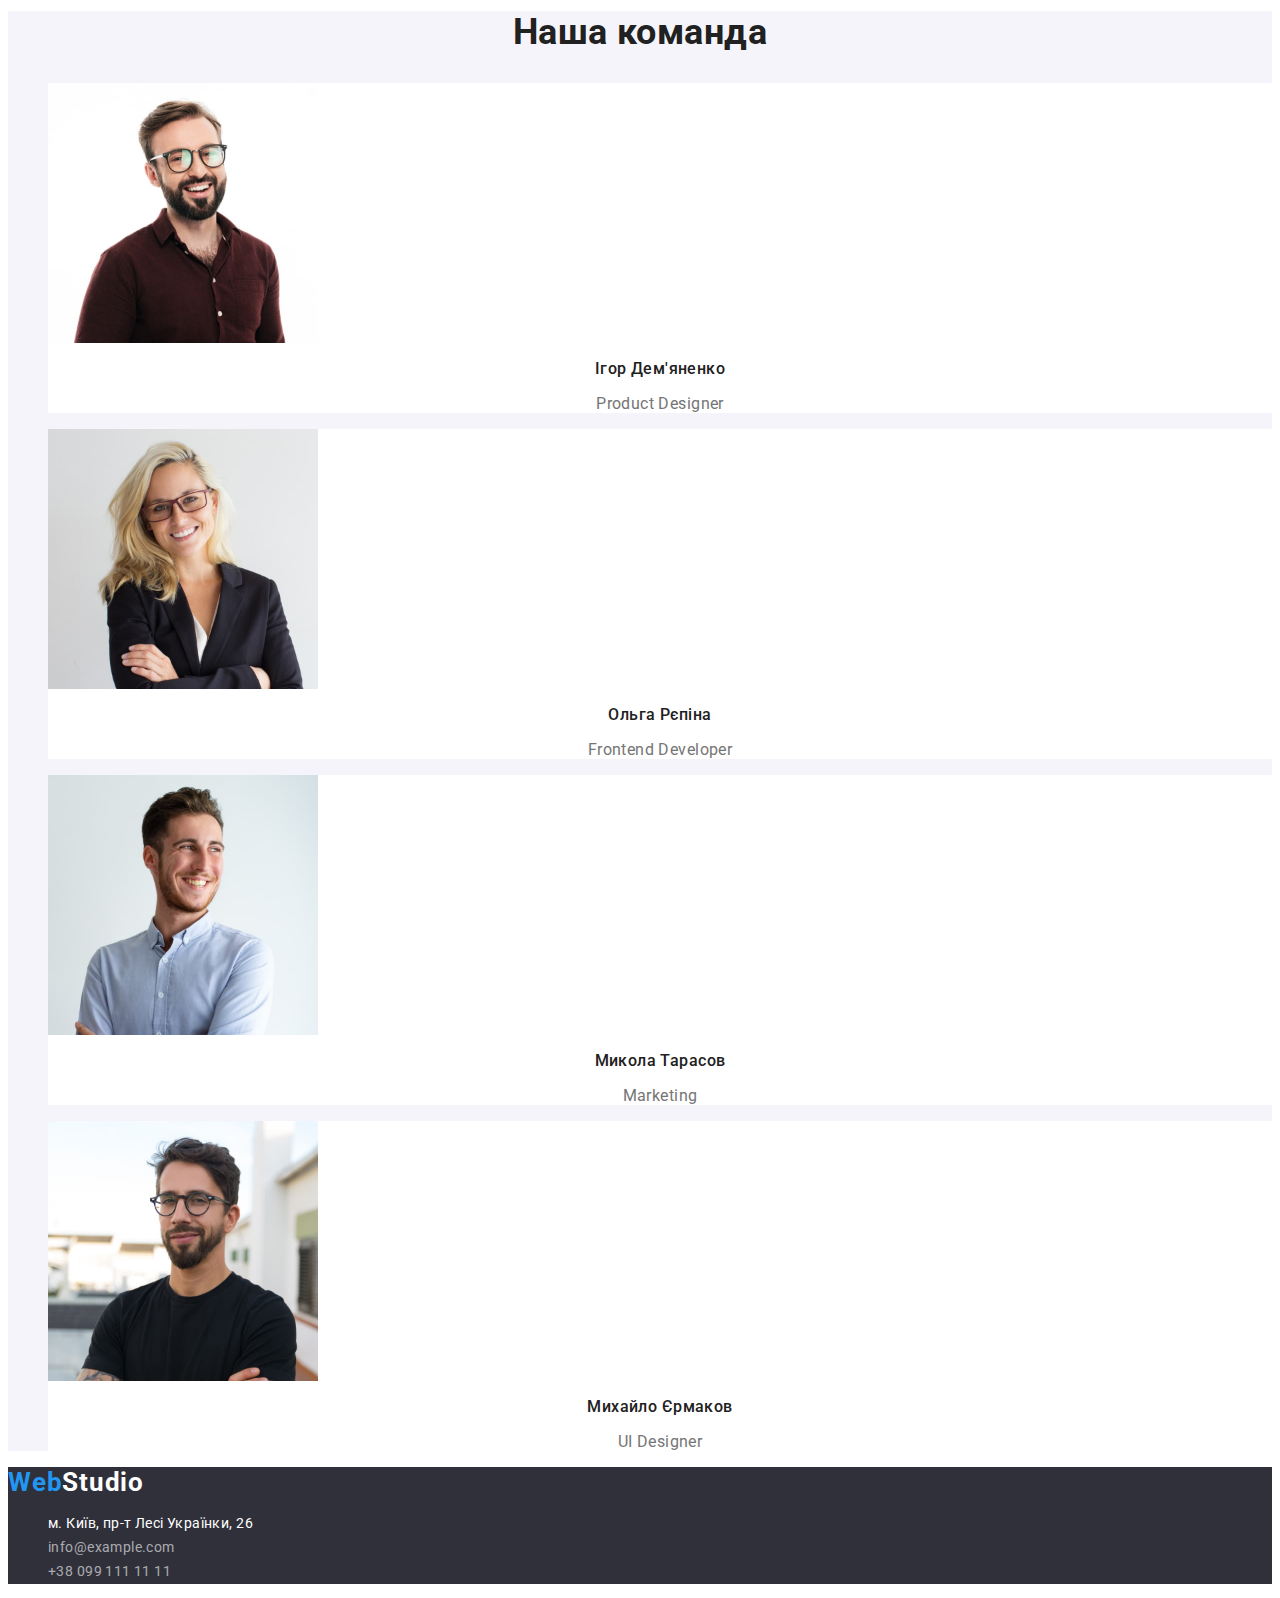
==== commit 3167d447: "new HW-2" ====
--- a/index.html
+++ b/index.html
@@ -20,7 +20,9 @@
         <a href="./index.html" class="logo">Web</a
         ><span class="accent">Studio</span>
         <ul class="header-nav-list">
-          <li class="nav-item"><a href="" class="link current">Студія</a></li>
+          <li class="nav-item">
+            <a href="" class="link current">Студія</a>
+          </li>
           <li>
             <a href="./portfolio.html" class="link">Портфоліо</a>
           </li>
@@ -47,32 +49,32 @@
         <button class="hero-bth" type="button">Замовити послугу</button>
       </section>
 
-      <section class="section">
-        <h2 hidden class="section-title">Наші особливості</h2>
+      <section class="about-section">
+        <h2 hidden class="work-title">Наші особливості</h2>
         <ul>
           <li>
-            <h3 class="section-title">УВАГА ДО ДЕТАЛЕЙ</h3>
-            <p class="section-text">
+            <h3 class="about-title">УВАГА ДО ДЕТАЛЕЙ</h3>
+            <p class="about-text">
               Ідейні міркування, і навіть початок повсякденної роботи з
               формування позиції.
             </p>
           </li>
           <li>
-            <h3 class="section-title">ПУНКТУАЛЬНІСТЬ</h3>
-            <p class="section-text">
+            <h3 class="about-title">ПУНКТУАЛЬНІСТЬ</h3>
+            <p class="about-text">
               Завдання організації, особливо рамки і місце навчання кадрів тягне
               у себе.
             </p>
           </li>
           <li>
-            <h3 class="section-title">ПЛАНУВАННЯ</h3>
-            <p class="section-text">
+            <h3 class="about-title">ПЛАНУВАННЯ</h3>
+            <p class="about-text">
               Так само консультація з широким активом значною мірою зумовлює.
             </p>
           </li>
           <li>
-            <h3 class="section-title">СУЧАСНІ ТЕХНОЛОГІЇ</h3>
-            <p class="section-text">
+            <h3 class="about-title">СУЧАСНІ ТЕХНОЛОГІЇ</h3>
+            <p class="about-text">
               Значимість цих проблем настільки очевидна, що реалізація планових
               завдань.
             </p>
@@ -81,19 +83,19 @@
       </section>
 
       <section class="section">
-        <h2 class="work-title">Чим ми займаємося</h2>
+        <h2 class="section-title">Чим ми займаємося</h2>
         <ul class="work">
-          <li class="work-item">
+          <li class="section-item">
             <img src="./images/box.jpg" alt="веб технології" width="370" />
           </li>
-          <li class="work-item">
+          <li class="section-item">
             <img
               src="./images/box2.jpg"
               alt="адаптація для мобільних пристроїв"
               width="370"
             />
           </li>
-          <li class="work-item">
+          <li class="section-item">
             <img
               src="./images/box3.jpg"
               alt="спільне середовище пк та мобільних пристороїв"
--- a/css/styles.css
+++ b/css/styles.css
@@ -1,256 +1,231 @@
 :root {
-    --accent-color: #2196F3;
-    --primary-text-color:#F5F5F5;
-    --secondary-text-color: #212121;
-    --secondary-color: #FFFFFF;
-}
-
-
-
+  --accent-color: #2196f3;
+  --primary-text-color: #f5f5f5;
+  --secondary-text-color: #212121;
+  --secondary-color: #ffffff;
+  --link-color: #757575;
+  --text-color: #757575;
+  --button-color: #188ce8;
+  --hero-color: #2f303a;
+  --team-color: #f5f4fa;
+}
 
 body {
-    font-family: 'Raleway', sans-serif;
-    font-family: 'Roboto', sans-serif;
-    font-size: 14px;
-    background-color: var(--secondary-color);
+  font-family: "Roboto", sans-serif;
+  font-size: 14px;
+  background-color: var(--secondary-color);
+  color: var(--secondary-text-color);
+  letter-spacing: 0.03em;
 }
 
 img {
   display: block;
 }
 
-  
-
-
 ul {
-    list-style: none;
-}
-
-   .main-header {
-    background-color: var(--secondary-color);
-   }
-     /* Site nav */
-   .header-nav .link {
-    color: var(--secondary-text-color);
-    font-weight: 500;
-    font-size: 14px;
-    line-height: 1.14;
-    letter-spacing: 0.02em;
-    text-decoration: none;
-         }
-
-  .logo {
-   color: #2196F3;
-    font-size: 26px;
-    font-weight: 700;
-    line-height: 1.2;
-    letter-spacing: 0.03em;
-    text-decoration: none;
-  }
-  .accent {
-   color:  #000000;
-    font-size: 26px;
-    font-weight: 700;
-    line-height: 1.2;
-    letter-spacing: 0.03em;
-  }
-
-  
-  
-  .header-nav .link:hover,
-  .header-nav .link:focus{
-    color: var(--accent-color) ;
-  }
-   .header-nav .link.current {
-  color: var(--accent-color);
-}
-  
-  /* contacts */
-  
-    .header-contacts {
-      color: var(--secondary-text-color);
-      font-weight: 500;
-      font-size: 14px;
-      line-height: 1.14;
-      letter-spacing: 0.02em;
-      text-decoration: none;
-  }
-      .header-contacts:hover,
-      .header-contacts:focus {
-          color: var(--accent-color);
-        }
-  
-
-  /* Hero */
-
-  .hero {
-background-color: #2F303A;
-  }
-
-  .title {
+  list-style: none;
+}
+
+.main-header {
+}
+/* Site nav */
+.header-nav .link {
+  color: var(--secondary-text-color);
+  font-weight: 500;
+  line-height: 1.14;
+  letter-spacing: 0.02em;
+  text-decoration: none;
+}
+
+.logo {
+  font-family: "Raleway";
+  color: var(--accent-color);
+  font-size: 26px;
+  font-weight: 700;
+  line-height: 1.2;
+  text-decoration: none;
+}
+.accent {
+  font-family: "Raleway";
+  color: #000000;
+  font-size: 26px;
+  font-weight: 700;
+  line-height: 1.2;
+}
+
+.header-nav .link:hover,
+.header-nav .link:focus {
+  color: var(--accent-color);
+}
+.header-nav .link.current {
+  color: var(--accent-color);
+}
+
+/* contacts */
+
+.header-contacts {
+  color: var(--link-color);
+  font-weight: 500;
+  line-height: 1.14;
+  letter-spacing: 0.02em;
+  text-decoration: none;
+}
+.header-contacts:hover,
+.header-contacts:focus {
+  color: var(--accent-color);
+}
+
+/* Hero */
+
+.hero {
+  background-color: var(--hero-color);
+}
+
+.title {
   font-weight: 900;
-    font-size: 44px;
+  font-size: 44px;
   line-height: 1.36;
   text-align: center;
   letter-spacing: 0.06em;
   text-transform: uppercase;
-  color:var(--primary-text-color);
-  }
-  .hero-bth {
-    color: var(--primary-text-color);
-    background-color: var(--accent-color);
-    font-family: inherit;
-    font-weight: 700;
-    border-radius: 4px;
-    font-size: 16px;
-    cursor: pointer;
-    letter-spacing: 0.06em;
-  }
-     .hero-bth:hover,
-     .hero-bth:focus{
-       background-color: #188CE8;
-     }
-     
-     /* section */
-     .section {
-      background-color: var(--secondary-color);
-     }
-     .section-title {
-        font-weight: 700;
-      color: var(--secondary-text-color);
-        font-size: 14px;
-        line-height: 1.14;
-        letter-spacing: 0.03em;
-        text-transform: uppercase;
-     }
-     .section-text {
-        font-size: 14px;
-        line-height: 1.71:
-        letter-spacing: 0.03em;
-        color: #757575;
-     }
-    
-     /* work title */
-
-     .work-title {
-        font-weight: 700;
-        font-size: 36px;
-        line-height: 1.17;
-        text-align: center;
-        letter-spacing: 0.03em;
-     }
-
-     /* Team */
-
-
-     .section-team {
-      background-color:#F5F4FA
-     }
-     .team-item {
-      background-color: var(--secondary-color);
-     }
-     .team-title {
-        color: var(--secondary-text-color);
-        background-color: var(--primary-text-color);
-         font-weight: 700;
-        font-size: 36px;
-        line-height: 1.17;
-        text-align: center;
-        letter-spacing: 0.03em;
-     }
-     .person-title {
-      color: var(--secondary-text-col);
-      background-color: var(--secondary-color);
-        font-weight: 500;
-        font-size: 16px;
-        line-height: 1.19;
-        text-align: center;
-        letter-spacing: 0.03em;
-     }
-     .position-text {
-        font-size: 16px;
-        line-height: 1.19;
-        text-align: center;
-        letter-spacing: 0.03em;
-        color: #757575;
-     }
-
-     /* footer */
-
-     .footer {
-      background-color: #2F303A;
-     }
-     .footer-logo {
-        font-weight: 700;
-        font-size: 26px;
-        line-height: 1.19;
-        letter-spacing: 0.03em;
-        color: #2196F3;
-     }
-     .footer-accent {
-      font-weight: 700;
-        font-size: 26px;
-        line-height: 1.19;
-        letter-spacing: 0.03em;
-      color: var(--secondary-color);
-     }
-     .footer-location {
-       font-family: inherit;
-       font-weight: 400;
-        font-size: 14px;
-        line-height: 1.71;
-        letter-spacing: 0.03em;
-        color: var(--secondary-color);
-    }
-    .footer-contacts {
-        font-weight: 400;
-        font-size: 14px;
-        line-height: 1.71;
-        letter-spacing: 0.03em;
-        color: rgba(255, 255, 255, 0.6);
-    }
-      .footer-contacts:hover,
-      .footer-contacts:focus {
-          color: var(--accent-color);
-        }
-
-        /* Portfolio */
-        .filter-btn {
-       color: var(--secondary-text-color);
-      background-color: #F5F4FA;
-        font-weight: 500;
-        font-size: 16px;
-        line-height: 1.62;
-        text-align: center;
-          letter-spacing: 0.03em;
-          cursor: pointer;
-        }
-        .filter-btn:hover,
-        .filter-btn:focus {
-        background-color: var(--accent-color);
-        }
-
-        /* section */
-        
-        .section-porfolio {
-          background-color: var(--secondary-color);
-        }
-        .portfolio-title {
-           color: var(--secondary-text-color);
-          font-weight: 700;
-            font-size: 18px;
-            line-height: 2;
-            letter-spacing: 0.06em;
-        }
-        .portfolio-text {
-            font-size: 16px;
-            line-height: 1.88;
-            letter-spacing: 0.03em;
-            color: #757575;
-        }
-
-       
-  
-
-  
-
+  color: var(--primary-text-color);
+}
+.hero-bth {
+  color: var(--primary-text-color);
+  background-color: var(--accent-color);
+  font-family: inherit;
+  border-radius: 4px;
+  font-size: 16px;
+  cursor: pointer;
+  letter-spacing: 0.06em;
+}
+.hero-bth:hover,
+.hero-bth:focus {
+  background-color: var(--button-color);
+}
+
+/* about section */
+.about-section {
+  background-color: var(--secondary-color);
+}
+.about-title {
+  line-height: 1.14;
+  text-transform: uppercase;
+}
+.about-text {
+  line-height: 1.71;
+  color: var(--text-color);
+}
+
+/* section title */
+
+.section-title {
+  font-size: 36px;
+  line-height: 1.17;
+  text-align: center;
+}
+
+/* Team */
+
+.section-team {
+  background-color: var(--team-color);
+}
+.team-item {
+  background-color: var(--secondary-color);
+}
+.team-title {
+  font-size: 36px;
+  line-height: 1.17;
+  text-align: center;
+}
+.person-title {
+  font-weight: 500;
+  font-size: 16px;
+  line-height: 1.19;
+  text-align: center;
+}
+.position-text {
+  font-size: 16px;
+  line-height: 1.19;
+  text-align: center;
+  color: var(--text-color);
+}
+
+/* footer */
+
+.footer {
+  background-color: var(--hero-color);
+}
+.footer-logo {
+  font-weight: 700;
+  font-size: 26px;
+  line-height: 1.19;
+  letter-spacing: 0.03em;
+  color: var(--accent-color);
+  text-decoration: none;
+}
+.footer-accent {
+  font-weight: 700;
+  font-size: 26px;
+  line-height: 1.19;
+  letter-spacing: 0.03em;
+  color: var(--secondary-color);
+}
+.footer-adress {
+  font-style: normal;
+}
+.footer-location {
+  font-weight: 400;
+  font-size: 14px;
+  line-height: 1.71;
+  letter-spacing: 0.03em;
+  color: var(--secondary-color);
+  text-decoration: none;
+}
+.footer-contacts {
+  font-weight: 400;
+  font-size: 14px;
+  line-height: 1.71;
+  letter-spacing: 0.03em;
+  color: rgba(255, 255, 255, 0.6);
+  text-decoration: none;
+}
+.footer-contacts:hover,
+.footer-contacts:focus {
+  color: var(--accent-color);
+}
+
+/* Portfolio */
+.filter-btn {
+  font-family: inherit;
+  background-color: #f5f4fa;
+  font-weight: 500;
+  font-size: 16px;
+  line-height: 1.62;
+  text-align: center;
+  letter-spacing: 0.03em;
+  cursor: pointer;
+}
+.filter-btn:hover,
+.filter-btn:focus {
+  background-color: var(--accent-color);
+  color: var(--secondary-color);
+}
+
+/* section */
+
+.portfolio-link {
+  text-decoration: none;
+  color: var(--secondary-text-color);
+}
+. .portfolio-title {
+  font-size: 18px;
+  line-height: 2;
+  letter-spacing: 0.06em;
+  text-decoration: none;
+}
+.portfolio-text {
+  font-size: 16px;
+  line-height: 1.88;
+  color: var(--text-color);
+}
